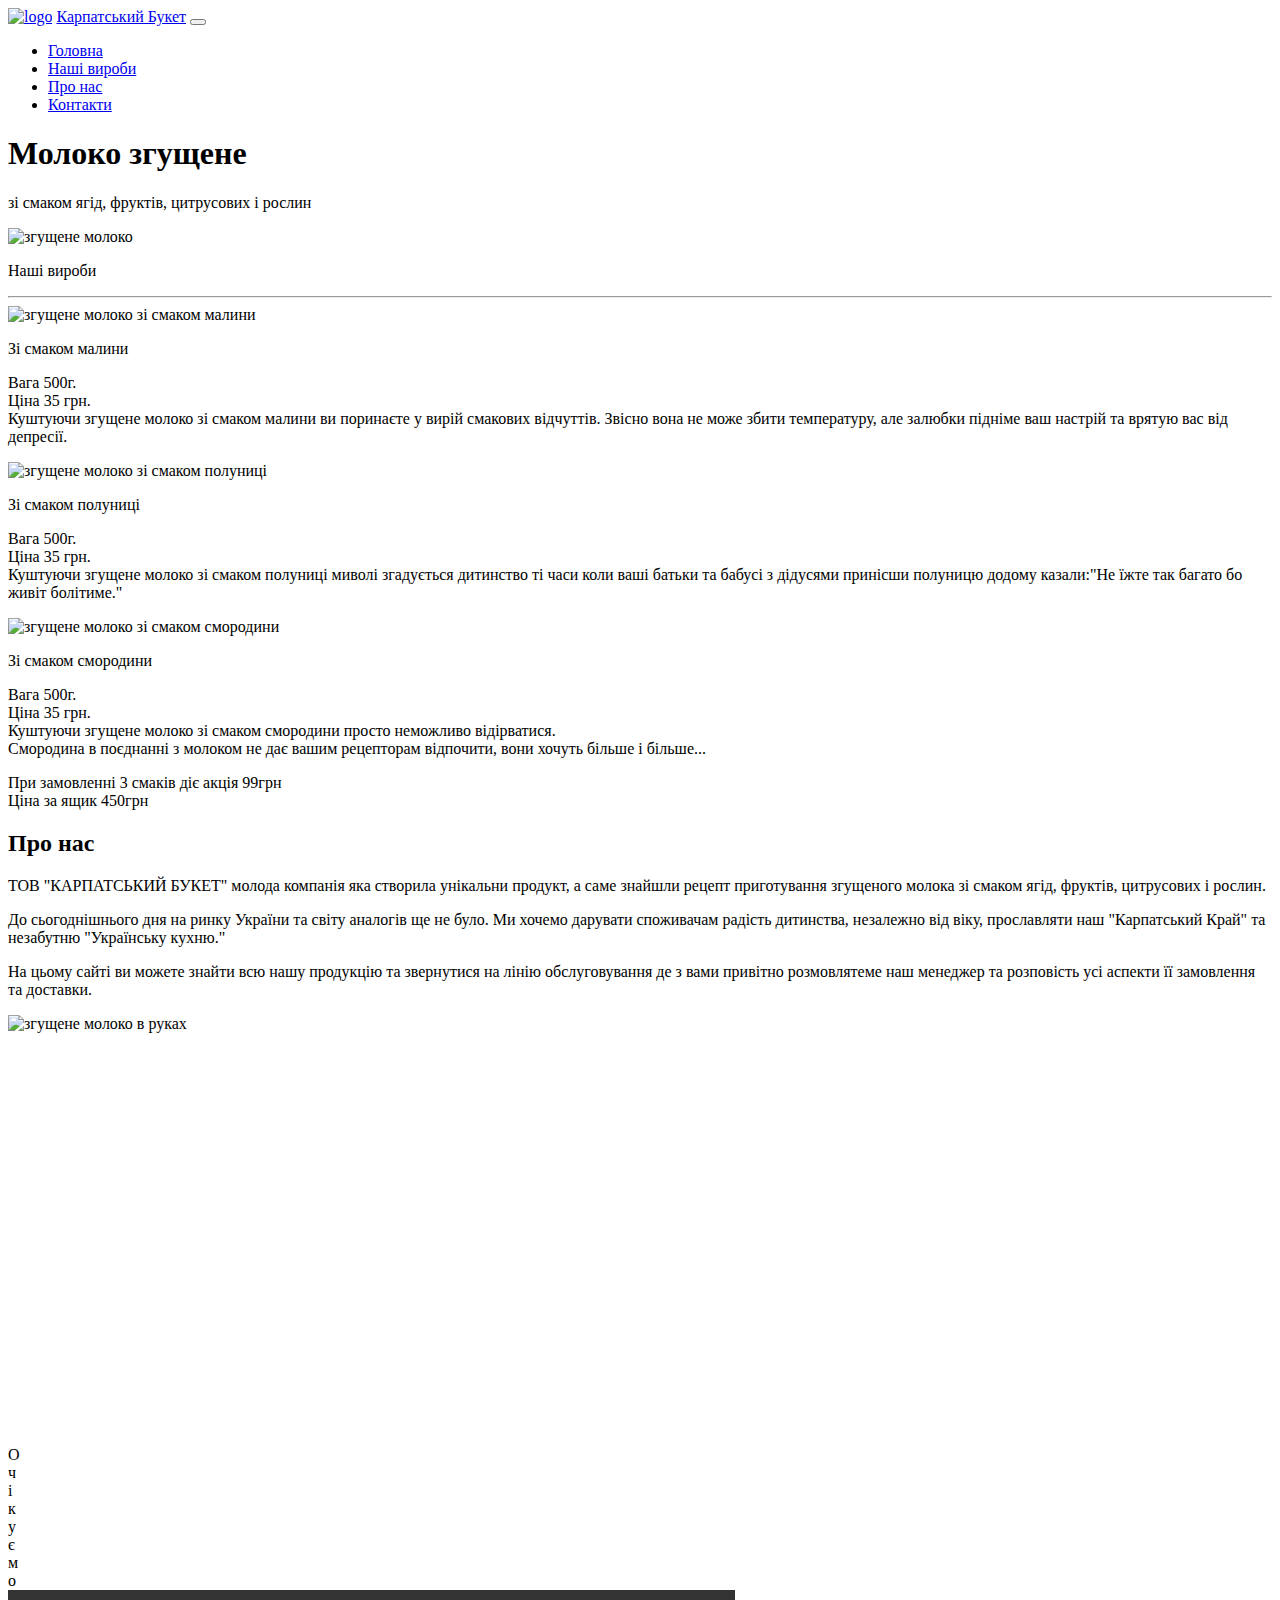
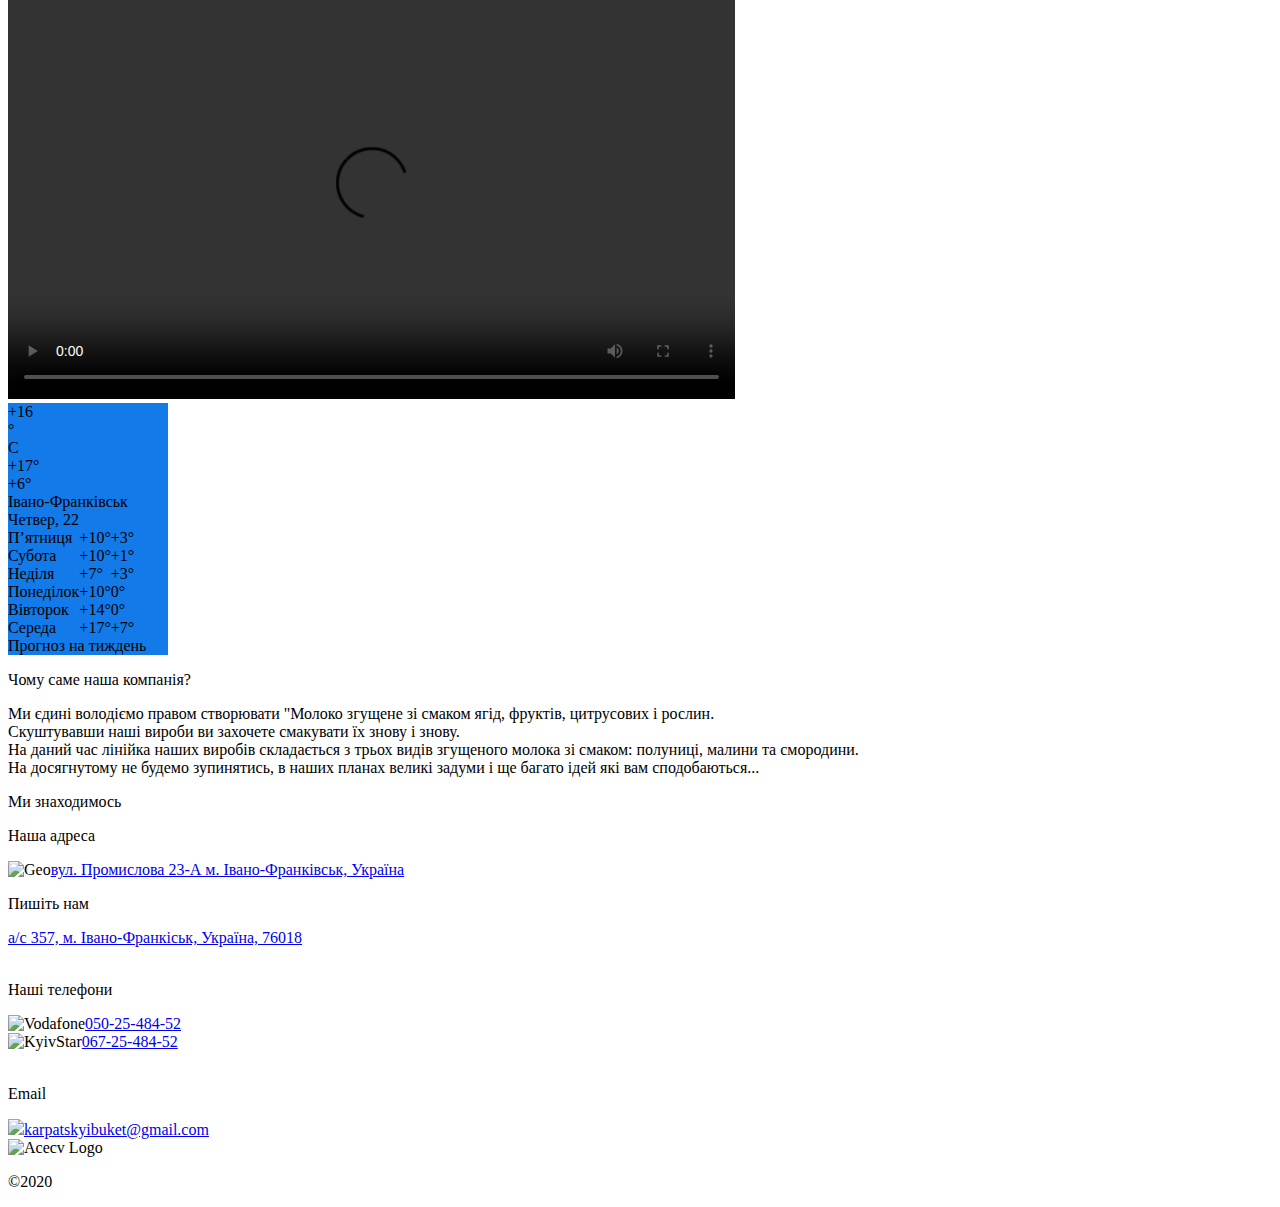
==== index.html @ c67524ca "Update index.html" ====
<!DOCTYPE html>
<html lang="ua">
  <head>
    <!-- Required meta tags -->
    <meta charset="utf-8">
    <meta name="viewport" content="width=device-width, initial-scale=1, shrink-to-fit=no">
    <link rel="icon"  href="img/logo.webp">
    <meta name="description" content="Молоко згущене Карпатський Букет зі смаком ягід, фруктів, цитрусових і рослин яке дарує дорослим і малим радість дитинства">
    <meta name="keywords" content="згущонка, молоко згущене, сгущенка, сгущенное молоко, молоко, молоко зі смаком ягід, згущонка фруктова, згущонка з ягодами, згущене молоко різних смаків, малина, смородина, полуниця, карпатський букет">
     <!-- Bootstrap CSS -->
    <link rel="stylesheet" href="https://stackpath.bootstrapcdn.com/bootstrap/4.5.0/css/bootstrap.min.css" integrity="sha384-9aIt2nRpC12Uk9gS9baDl411NQApFmC26EwAOH8WgZl5MYYxFfc+NcPb1dKGj7Sk" crossorigin="anonymous">
    <!-- CSS -->
    <link rel="stylesheet" type="text/css" href="css/style.css">
    <!-- Place your kit's code here -->
    <script src="https://kit.fontawesome.com/76c5dba27d.js" crossorigin="anonymous"></script>
    <!-- Fonts -->
    <link href="https://fonts.googleapis.com/css2?family=Hind:wght@300;400;500;600;700&display=swap" rel="stylesheet">
    <link href="https://fonts.googleapis.com/css2?family=Caveat&display=swap" rel="stylesheet">
   
    

    <title>Karpatskyi Buket</title>
  </head>
	<body data-spy='scroll' data-target='.navbar' data-offset='50'>
		<!-- Шапка сайту -->
		<nav class="navbar fixed-top navbar-expand-md navbar-light bg-light">
			<div class="container-fluid">
				<a href="#" class="navbar-brand navbar-brand-title"><img src="img/logo.webp" alt="logo"></a>
        <a href="#" class="navbar-brand">Карпатський Букет</a>
				<button class="navbar-toggler" type="button" data-toggle="collapse" data-target="#navbarResponsive">
					<span class="navbar-toggler-icon"></span>
				</button>
				<div class="collapse navbar-collapse" id="navbarResponsive">
					<ul class="navbar-nav ml-auto">
						<li class="nav-item ">
							<a href="#Golovna-scroll" class="nav-link active" id="Golovna">Головна</a>
						</li>
						<li class="nav-item">
							<a href="#Products-scroll" class="nav-link" id="Products">Наші вироби</a>
						</li>
						<li class="nav-item">
              <a href="#Pro-Nas-scroll" class="nav-link" id="Pro-Nas">Про нас</a>
						</li>
						<li class="nav-item">
							<a href="#Сontact-scroll" class="nav-link" id="Contact">Контакти</a>
						</li>
					</ul>
				</div>
			</div>
		</nav>
		<header>
    <div id="Golovna-scroll" class="Golovna">
      <div class="container">
        <div class="container-fluid">
          <div class="row">
            <div class="col-md-12">
            <h1 class="text-center zagolovok">Молоко згущене</h1>
            <p class="text-center zagolovok">зі смаком ягід, фруктів, цитрусових і рослин</p>
          <div class="Golovna-img">
            <img src="img/slider/zhuschene-moloko.webp" class="img-fluid" alt="згущене молоко">
          </div>
          </div>
          </div>
        </div>
      </div>
    </div>
    </header>
   		
      <!-- Products -->
      <div id="Products-scroll" class="Products" data-spy="scroll" >
      <div class="container-fluid padding">
        <div class="row alert text-center">
          <div class="col-sm-12">
            <p class="h1 dispaly-4 products-title">Наші вироби</p>
          </div>
          <hr>
        </div>
      </div>
      <div class="container  cards-padding">
        <div class="row padding">
          <div class="col-md-4">
            <div class="card">
              <img src="img/970x647/zhuschonka-maluna.webp" class="card-img-top" alt="згущене молоко зі смаком малини">
              <div class="card-body">
                <p class="h4 card-title">Зі смаком малини</p>
                <p class="card-text">Вага 500г.<br><span class="price">Ціна 35 грн.</span><br>Куштуючи згущене молоко зі смаком малини ви поринаєте у вирій смакових відчуттів. Звісно вона не може збити температуру, але залюбки підніме ваш настрій та врятую вас від депресії.</p>
              </div>
            </div>
          </div>
          <div class="col-md-4">
            <div class="card">
              <img src="img/970x647/zhuchonka-polynutsa.webp" class="card-img-top" alt="згущене молоко зі смаком полуниці">
              <div class="card-body">
                <p class="h4 card-title">Зі смаком полуниці</p>
                <p class="card-text">Вага 500г.<br><span class="price">Ціна 35 грн.</span><br>Куштуючи згущене молоко зі смаком полуниці миволі згадується дитинство ті часи коли ваші батьки та бабусі з дідусями принісши полуницю додому казали:"Не їжте так багато бо живіт болітиме."</p>
              </div>
            </div>
          </div>
          <div class="col-md-4">
            <div class="card">
              <img src="img/970x647/zhuschonka-smoroduna.webp" class="card-img-top" alt="згущене молоко зі смаком смородини">
              <div class="card-body">
                <p class="h4 card-title">Зі смаком смородини</p>
                <p class="card-text">Вага 500г.<br><span class="price">Ціна 35 грн.</span><br>Куштуючи згущене молоко зі смаком смородини просто неможливо відірватися.<br>Смородина в поєднанні з молоком не дає вашим рецепторам відпочити, вони хочуть більше і більше...</p>
              </div>
            </div>
          </div>
          </div>
          <p class="text-center akcia">При замовленні 3 смаків діє акція 99грн<br>Ціна за ящик 450грн</p>
        </div>
      </div>
      <!-- Основний блок -->
      <div id="Pro-Nas-scroll" class="Pro-Nas" data-spy="scroll">
      <div class="container content-lg">
      <div class="container-fluid">
        <div class="row">
          <div class="col-sm-7 col-md-12 col-lg-7 Pro-nas-text">
            <h2 class="dispaly-4 Pro-nas-title">Про нас</h2>
            <p class="lead">
              ТОВ "КАРПАТСЬКИЙ БУКЕТ" молода компанія яка створила унікальни продукт, а саме знайшли рецепт приготування згущеного молока зі смаком ягід, фруктів, цитрусових і рослин.
            </p>  
            <p class="lead">

              До сьогоднішнього дня на ринку України та світу аналогів ще не було. Ми хочемо дарувати споживачам радість дитинства, незалежно від віку, прославляти наш "Карпатський Край" та незабутню "Українську кухню."
            </p>
            <p class="lead">
              На цьому сайті ви можете знайти всю нашу продукцію та звернутися на лінію обслуговування де з вами привітно розмовлятеме наш менеджер та розповість усі аспекти її замовлення та доставки.
            </p>
            </div>
          <div class=" col-sm-4 col-md-12 col-lg-5 sm-margin-b-60">
            <img src="https://www.google.com/url?sa=i&url=http%3A%2F%2Fadmzarinsk.ru%2Fgovinfo%2Ftsentr-gigienyi-i-epidemiologii%2Fmedia%2F2020%2F1%2F22%2Fkakim-dolzhno-byit-naturalnoe-moloko%2F&psig=AOvVaw0-L9W-k7vyHHrxJ_hPT4HE&ust=1619235277263000&source=images&cd=vfe&ved=0CAIQjRxqFwoTCIirh4C4k_ACFQAAAAAdAAAAABAD"  class="img-pro img-fluid" alt="згущене молоко в руках">
          </div>

            </div>
          </div>
        </div>
      </div>
      <!--Video-->
      <div class="video">
      <div class="container-fluid h-100">
    <div class="row align-items-center h-100">
        <div class="col-sm-12">
            <div class="row justify-content-center">
                <div class="col-8 text-center"> 
                	<iframe width="727" height="409" src="https://www.youtube.com/embed/2lYgfx1KSc4" title="YouTube video player" frameborder="0" allow="accelerometer; autoplay; clipboard-write; encrypted-media; gyroscope; picture-in-picture" allowfullscreen></iframe>
                </div>
            </div>
        </div>
    </div>
</div>
	   <div class="animtext">
      <div class="container-fluid h-100">
    <div class="row align-items-center h-100">
        <div class="col-sm-12">
            <div class="row justify-content-center">
                <div class="col-6 text-center"> 
                	<div id="spinningTextG"><div id="spinningTextG_1" class="spinningTextG">О</div><div id="spinningTextG_2" class="spinningTextG">ч</div><div id="spinningTextG_3" class="spinningTextG">і</div><div id="spinningTextG_4" class="spinningTextG">к</div><div id="spinningTextG_5" class="spinningTextG">у</div><div id="spinningTextG_6" class="spinningTextG">є</div><div id="spinningTextG_7" class="spinningTextG">м</div><div id="spinningTextG_8" class="spinningTextG">о</div><div id="spinningTextG_9" class="spinningTextG"> </div></div>
                </div>
            </div>
        </div>
    </div>
</div>
		<div class="video">
      <div class="container-fluid h-100">
    <div class="row align-items-center h-100">
        <div class="col-sm-12">
            <div class="row justify-content-center">
                <div class="col-8 text-center"> 
                	<video controls width="727" height="409">
		<source src="img/kruasans.mp4" type="video/mp4">
	</video>
                </div>
            </div>
        </div>
    </div>
</div>
		 <div class="container-fluid h-100">
    <div class="row align-items-center h-100">
        <div class="col-sm-12">
            <div class="row justify-content-center">
                <div class="col-6 text-center"> 
                	<!-- weather widget start --><div id="m-booked-bl-simple-week-vertical-27282"> <div class="booked-wzs-160-275 weather-customize" style="background-color:#137AE9; width:160px;" id="width1 " > <div class="booked-wzs-160-275_in"> <div class="booked-wzs-160-275-data"> <div class="booked-wzs-160-275-left-img wrz-18"></div> <div class="booked-wzs-160-275-right"> <div class="booked-wzs-day-deck"> <div class="booked-wzs-day-val"> <div class="booked-wzs-day-number"><span class="plus">+</span>16</div> <div class="booked-wzs-day-dergee"> <div class="booked-wzs-day-dergee-val">&deg;</div> <div class="booked-wzs-day-dergee-name">C</div> </div> </div> <div class="booked-wzs-day"> <div class="booked-wzs-day-d"><span class="plus">+</span>17&deg;</div> <div class="booked-wzs-day-n"><span class="plus">+</span>6&deg;</div> </div> </div> <div class="booked-wzs-160-275-info"> <div class="booked-wzs-160-275-city smolest">Івано-Франківськ</div> <div class="booked-wzs-160-275-date">Четвер, 22</div> </div> </div> </div> <table cellpadding="0" cellspacing="0" class="booked-wzs-table-160"> <tr> <td class="week-day"> <span class="week-day-txt">П’ятниця</span></td> <td class="week-day-ico"><div class="wrz-sml wrzs-18"></div></td> <td class="week-day-val"><span class="plus">+</span>10&deg;</td> <td class="week-day-val"><span class="plus">+</span>3&deg;</td> </tr> <tr> <td class="week-day"> <span class="week-day-txt">Субота</span></td> <td class="week-day-ico"><div class="wrz-sml wrzs-03"></div></td> <td class="week-day-val"><span class="plus">+</span>10&deg;</td> <td class="week-day-val"><span class="plus">+</span>1&deg;</td> </tr> <tr> <td class="week-day"> <span class="week-day-txt">Неділя</span></td> <td class="week-day-ico"><div class="wrz-sml wrzs-18"></div></td> <td class="week-day-val"><span class="plus">+</span>7&deg;</td> <td class="week-day-val"><span class="plus">+</span>3&deg;</td> </tr> <tr> <td class="week-day"> <span class="week-day-txt">Понеділок</span></td> <td class="week-day-ico"><div class="wrz-sml wrzs-03"></div></td> <td class="week-day-val"><span class="plus">+</span>10&deg;</td> <td class="week-day-val">0&deg;</td> </tr> <tr> <td class="week-day"> <span class="week-day-txt">Вівторок</span></td> <td class="week-day-ico"><div class="wrz-sml wrzs-06"></div></td> <td class="week-day-val"><span class="plus">+</span>14&deg;</td> <td class="week-day-val">0&deg;</td> </tr> <tr> <td class="week-day"> <span class="week-day-txt">Середа</span></td> <td class="week-day-ico"><div class="wrz-sml wrzs-03"></div></td> <td class="week-day-val"><span class="plus">+</span>17&deg;</td> <td class="week-day-val"><span class="plus">+</span>7&deg;</td> </tr> </table> <div class="booked-wzs-center"> <span class="booked-wzs-bottom-l">Прогноз на тиждень</span> </div> </a> </div> </div> </div><script type="text/javascript"> var css_file=document.createElement("link"); var widgetUrl = location.href; css_file.setAttribute("rel","stylesheet"); css_file.setAttribute("type","text/css"); css_file.setAttribute("href",'https://s.bookcdn.com/css/w/booked-wzs-widget-160x275.css?v=0.0.1'); document.getElementsByTagName("head")[0].appendChild(css_file); function setWidgetData_27282(data) { if(typeof(data) != 'undefined' && data.results.length > 0) { for(var i = 0; i < data.results.length; ++i) { var objMainBlock = document.getElementById('m-booked-bl-simple-week-vertical-27282'); if(objMainBlock !== null) { var copyBlock = document.getElementById('m-bookew-weather-copy-'+data.results[i].widget_type); objMainBlock.innerHTML = data.results[i].html_code; if(copyBlock !== null) objMainBlock.appendChild(copyBlock); } } } else { alert('data=undefined||data.results is empty'); } } var widgetSrc = "https://widgets.booked.net/weather/info?action=get_weather_info;ver=7;cityID=127168;type=4;scode=124;ltid=3458;domid=966;anc_id=68497;countday=undefined;cmetric=1;wlangID=29;color=137AE9;wwidth=160;header_color=ffffff;text_color=333333;link_color=08488D;border_form=1;footer_color=ffffff;footer_text_color=333333;transparent=0;v=0.0.1";widgetSrc += ';ref=' + widgetUrl;widgetSrc += ';rand_id=27282';widgetSrc += ';wstrackId=10835814';var weatherBookedScript = document.createElement("script"); weatherBookedScript.setAttribute("type", "text/javascript"); weatherBookedScript.src = widgetSrc; document.body.appendChild(weatherBookedScript) </script><!-- weather widget end -->
                </div>
            </div>
        </div>
    </div>
</div>
	
       	   </div>
            <!-- Promo Banner -->
        <div class="para" >
        <div class="container-fluid">
        <div class="row">
            <div class="container-sm-14 content-lg-14  figure">
              <div class="container">
                <p class="promo-banner-title">Чому саме наша компанія?</p>
                <p class="promo-banner-text">Ми єдині володіємо правом створювати "Молоко згущене зі смаком ягід, фруктів, цитрусових і рослин.<br>
                Скуштувавши наші вироби ви захочете смакувати їх знову і знову.<br> На даний час лінійка наших виробів складається з трьох видів згущеного молока зі смаком: полуниці, малини та смородини.<br> На досягнутому не будемо зупинятись, в наших планах великі задуми і ще багато ідей які вам сподобаються...
                </p>
              </div> 
            </div>    
        </div>
        </div>
        </div>
        <!-- End Promo Banner -->
         <div id="Сontact-scroll" class="contact" data-spy="scroll">
            <div class="bg-color-sky-light">
                <div class="container content-lg">
                    <div class="row">
                        <div class="col-sm-12">
                           <p class=" h2 contact-title">Ми знаходимось</p>
                        </div>
                    </div>
                    <!--// end row -->

                    <div class="row contact-text">
                        <div class="col-md-6 col-xs-6">
                            <p class="h4 contact-title">Наша адреса</p>
                            <img src="img/icon/geom.webp" width="25px" alt="Geo"><a href="#" class="lead">вул. Промислова 23-А м. Івано-Франківськ, Україна </a>
                        </div>
                        <div class="col-md-6 col-xs-6">
                           <p class="h4 contact-title">Пишіть нам</p>
                           <a href="#" class="lead">а/с 357, м. Івано-Франкіськ, Україна, 76018</a>
                        </div>
                        <div class="col-md-6 col-xs-6" class="number">
                            <p class="h4 contact-title"><br>Наші телефони</p>
                            <img src="img/icon/voda.webp" width="25px" alt="Vodafone"><a href="#" class="lead">050-25-484-52</a><br>
                            <img src="img/icon/kyiv.webp" width="25px" alt="KyivStar"><a href="#" class="lead">067-25-484-52</a>
                        </div>
                        <div class="col-md-6 col-xs-6">
                            <p class="h4 contact-title"><br>Email</p>
                            <img src="img/icon/mail.webp" width="25px" ><a href="mailto:#" class="lead">karpatskyibuket@gmail.com</a>
                        </div>

                    </div>
                    <!--// end row -->
                </div>
            </div>
        </div>
        <!-- End Contact -->
         <!--========== FOOTER ==========-->
        <footer class="footer">
            <div class="content container">
                <div class="row">
                    <div class="col-xs-12">
                        <img class="footer-logo" src="img/logo.webp" alt="Acecv Logo">
                        <p>©2020</p>
                    </div>
                </div>
                <!--// end row -->
            </div>
        </footer>
        <!--========== END FOOTER ==========-->

    <!-- Optional JavaScript -->
    <!-- jQuery first, then Popper.js, then Bootstrap JS -->
    <script src="https://code.jquery.com/jquery-3.5.1.slim.min.js" integrity="sha384-DfXdz2htPH0lsSSs5nCTpuj/zy4C+OGpamoFVy38MVBnE+IbbVYUew+OrCXaRkfj" crossorigin="anonymous"></script>
    <script src="https://cdn.jsdelivr.net/npm/popper.js@1.16.0/dist/umd/popper.min.js" integrity="sha384-Q6E9RHvbIyZFJoft+2mJbHaEWldlvI9IOYy5n3zV9zzTtmI3UksdQRVvoxMfooAo" crossorigin="anonymous"></script>
    <script src="https://stackpath.bootstrapcdn.com/bootstrap/4.5.0/js/bootstrap.min.js" integrity="sha384-OgVRvuATP1z7JjHLkuOU7Xw704+h835Lr+6QL9UvYjZE3Ipu6Tp75j7Bh/kR0JKI" crossorigin="anonymous"></script>
    <script src="https://ajax.googleapis.com/ajax/libs/jquery/1.11.0/jquery.min.js"></script>
  	</body>
</html>
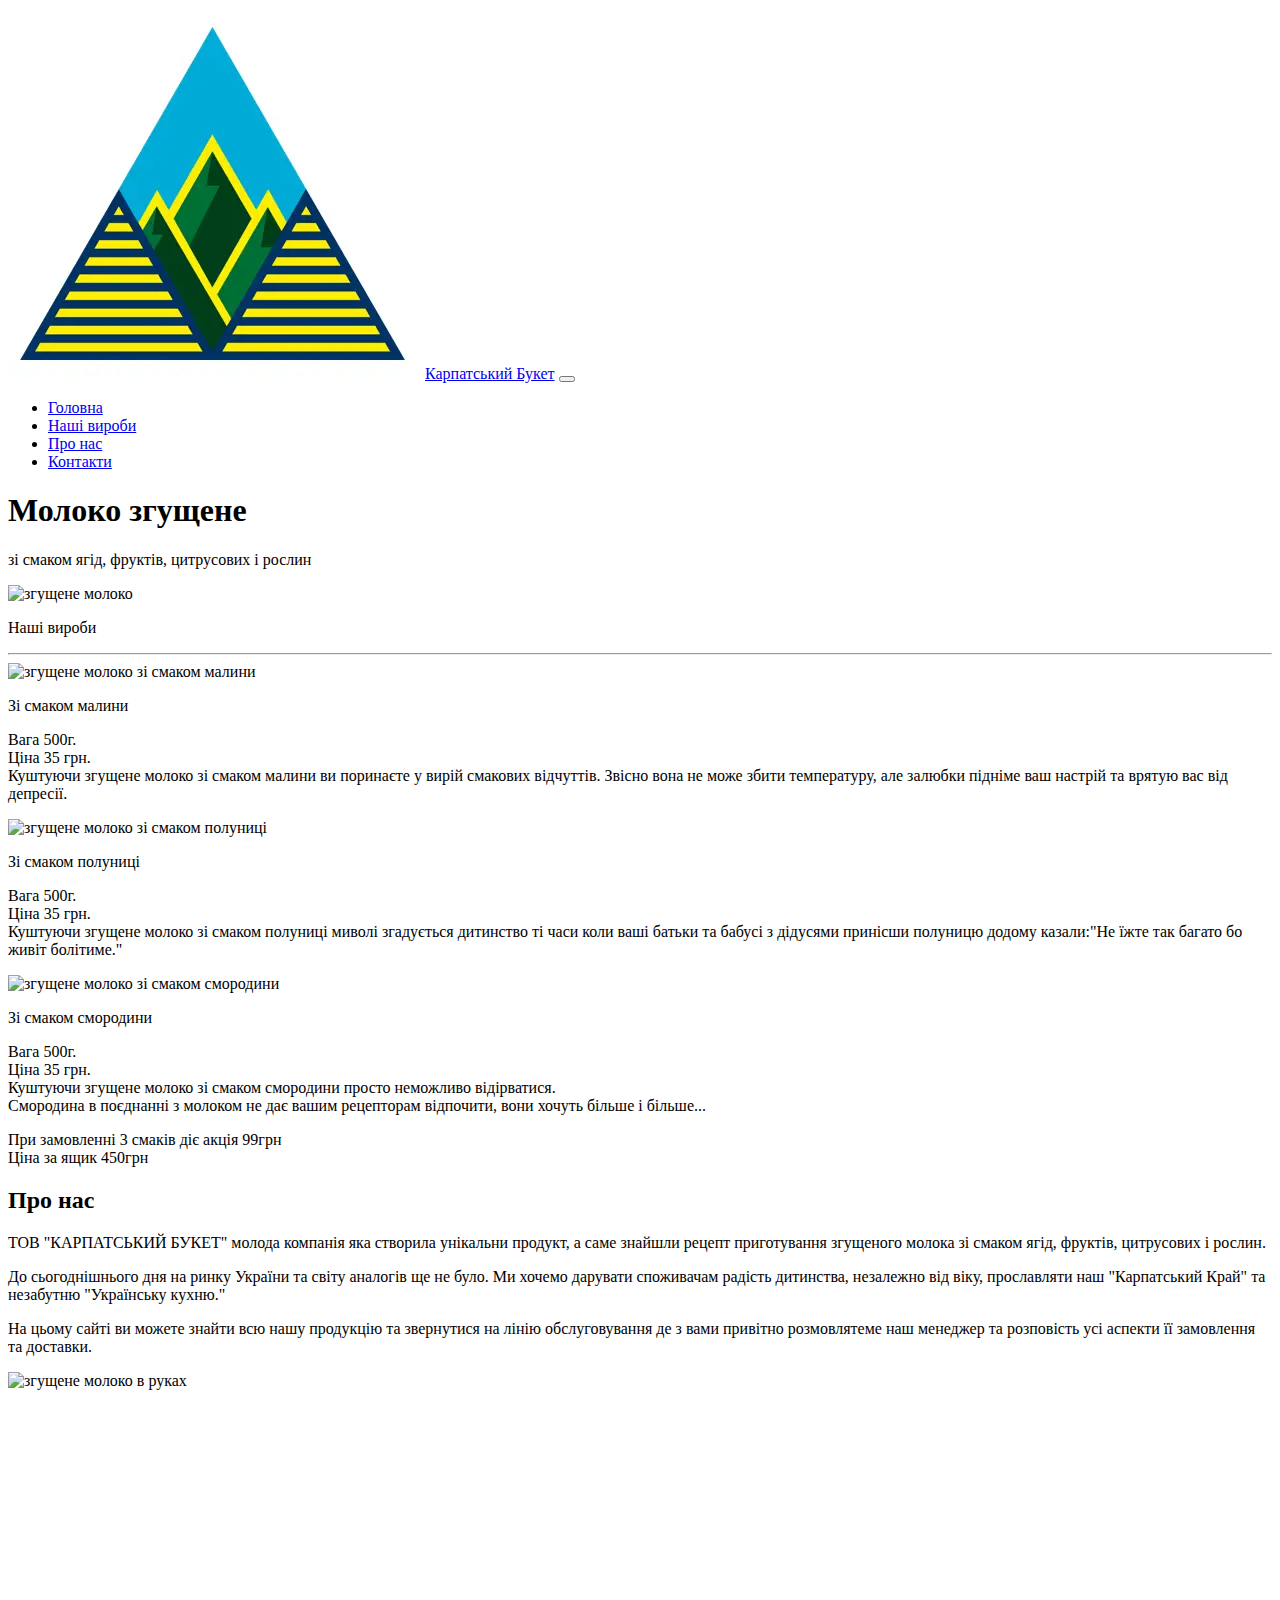
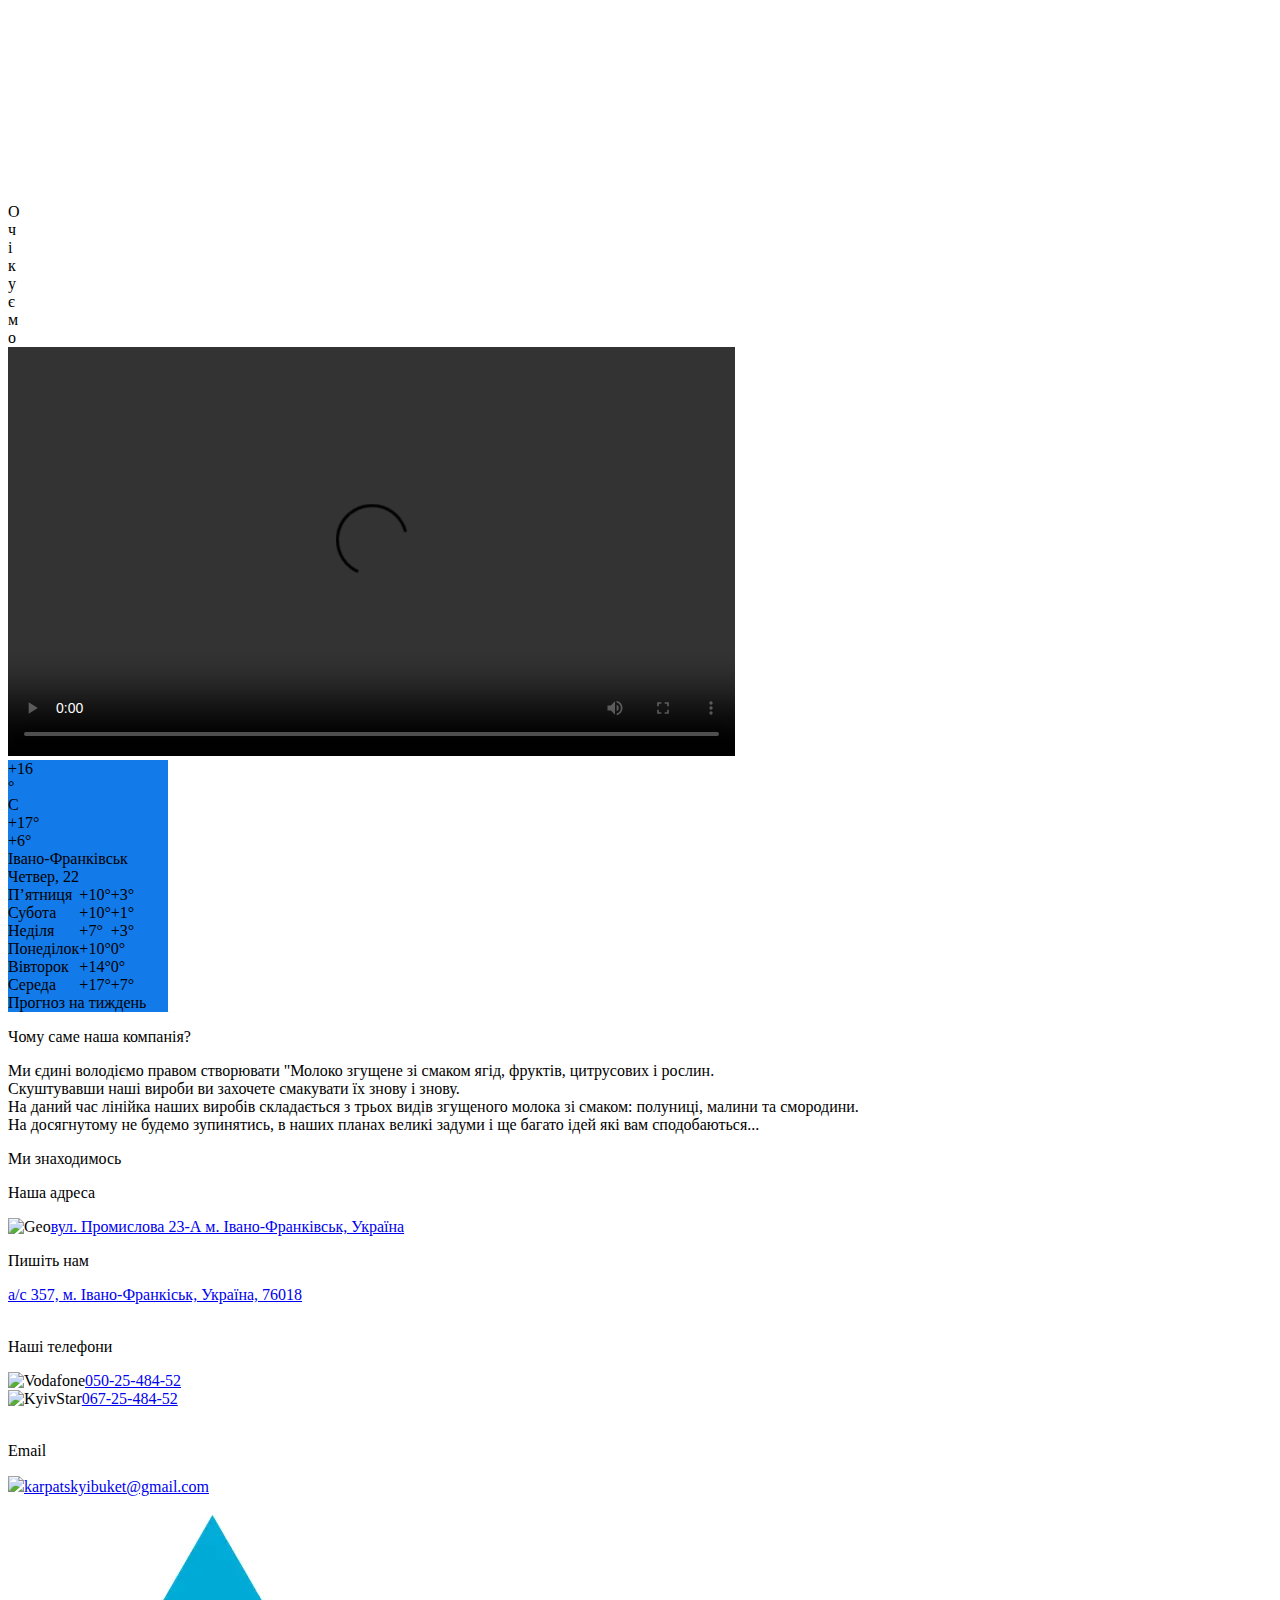
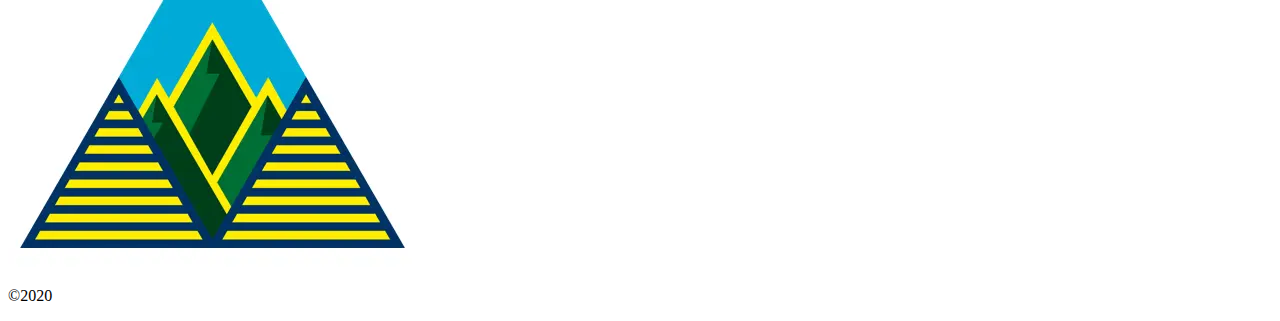
==== commit 6d8430d9: "Update index.html" ====
--- a/index.html
+++ b/index.html
@@ -57,7 +57,7 @@
             <h1 class="text-center zagolovok">Молоко згущене</h1>
             <p class="text-center zagolovok">зі смаком ягід, фруктів, цитрусових і рослин</p>
           <div class="Golovna-img">
-            <img src="img/slider/zhuschene-moloko.webp" class="img-fluid" alt="згущене молоко">
+            <img src="img/1920x1080/zhuschene-moloko.webp" class="img-fluid" alt="згущене молоко">
           </div>
           </div>
           </div>
@@ -128,7 +128,7 @@
             </p>
             </div>
           <div class=" col-sm-4 col-md-12 col-lg-5 sm-margin-b-60">
-            <img src="https://www.google.com/url?sa=i&url=http%3A%2F%2Fadmzarinsk.ru%2Fgovinfo%2Ftsentr-gigienyi-i-epidemiologii%2Fmedia%2F2020%2F1%2F22%2Fkakim-dolzhno-byit-naturalnoe-moloko%2F&psig=AOvVaw0-L9W-k7vyHHrxJ_hPT4HE&ust=1619235277263000&source=images&cd=vfe&ved=0CAIQjRxqFwoTCIirh4C4k_ACFQAAAAAdAAAAABAD"  class="img-pro img-fluid" alt="згущене молоко в руках">
+            <img src="img/500x700/123.jpg"  class="img-pro img-fluid" alt="згущене молоко в руках">
           </div>
 
             </div>
@@ -167,7 +167,7 @@
             <div class="row justify-content-center">
                 <div class="col-8 text-center"> 
                 	<video controls width="727" height="409">
-		<source src="img/kruasans.mp4" type="video/mp4">
+		<source src="img/back.webm" type="video/mp4">
 	</video>
                 </div>
             </div>
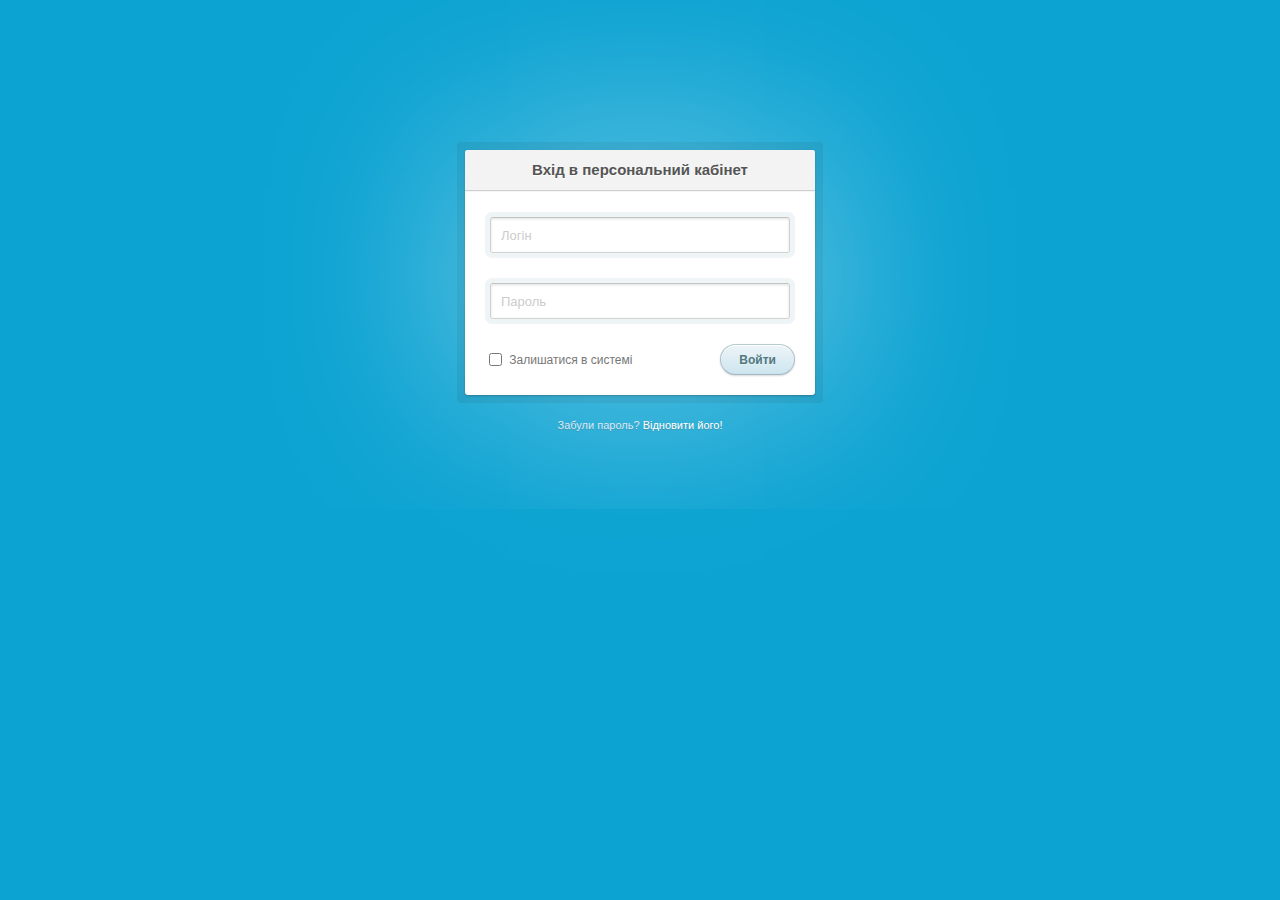
==== commit 595cba1b: "Add files via upload" ====
--- a/index.html
+++ b/index.html
@@ -1,262 +1,39 @@
-<!DOCTYPE html>
-<html lang="ua">
-  <head>
-    <!-- Required meta tags -->
-    <meta charset="utf-8">
-    <meta name="viewport" content="width=device-width, initial-scale=1, shrink-to-fit=no">
-    <link rel="icon"  href="img/logo.webp">
-    <meta name="description" content="Молоко згущене Карпатський Букет зі смаком ягід, фруктів, цитрусових і рослин яке дарує дорослим і малим радість дитинства">
-    <meta name="keywords" content="згущонка, молоко згущене, сгущенка, сгущенное молоко, молоко, молоко зі смаком ягід, згущонка фруктова, згущонка з ягодами, згущене молоко різних смаків, малина, смородина, полуниця, карпатський букет">
-     <!-- Bootstrap CSS -->
-    <link rel="stylesheet" href="https://stackpath.bootstrapcdn.com/bootstrap/4.5.0/css/bootstrap.min.css" integrity="sha384-9aIt2nRpC12Uk9gS9baDl411NQApFmC26EwAOH8WgZl5MYYxFfc+NcPb1dKGj7Sk" crossorigin="anonymous">
-    <!-- CSS -->
-    <link rel="stylesheet" type="text/css" href="css/style.css">
-    <!-- Place your kit's code here -->
-    <script src="https://kit.fontawesome.com/76c5dba27d.js" crossorigin="anonymous"></script>
-    <!-- Fonts -->
-    <link href="https://fonts.googleapis.com/css2?family=Hind:wght@300;400;500;600;700&display=swap" rel="stylesheet">
-    <link href="https://fonts.googleapis.com/css2?family=Caveat&display=swap" rel="stylesheet">
-   
-    
-
-    <title>Karpatskyi Buket</title>
-  </head>
-	<body data-spy='scroll' data-target='.navbar' data-offset='50'>
-		<!-- Шапка сайту -->
-		<nav class="navbar fixed-top navbar-expand-md navbar-light bg-light">
-			<div class="container-fluid">
-				<a href="#" class="navbar-brand navbar-brand-title"><img src="img/logo.webp" alt="logo"></a>
-        <a href="#" class="navbar-brand">Карпатський Букет</a>
-				<button class="navbar-toggler" type="button" data-toggle="collapse" data-target="#navbarResponsive">
-					<span class="navbar-toggler-icon"></span>
-				</button>
-				<div class="collapse navbar-collapse" id="navbarResponsive">
-					<ul class="navbar-nav ml-auto">
-						<li class="nav-item ">
-							<a href="#Golovna-scroll" class="nav-link active" id="Golovna">Головна</a>
-						</li>
-						<li class="nav-item">
-							<a href="#Products-scroll" class="nav-link" id="Products">Наші вироби</a>
-						</li>
-						<li class="nav-item">
-              <a href="#Pro-Nas-scroll" class="nav-link" id="Pro-Nas">Про нас</a>
-						</li>
-						<li class="nav-item">
-							<a href="#Сontact-scroll" class="nav-link" id="Contact">Контакти</a>
-						</li>
-					</ul>
-				</div>
-			</div>
-		</nav>
-		<header>
-    <div id="Golovna-scroll" class="Golovna">
-      <div class="container">
-        <div class="container-fluid">
-          <div class="row">
-            <div class="col-md-12">
-            <h1 class="text-center zagolovok">Молоко згущене</h1>
-            <p class="text-center zagolovok">зі смаком ягід, фруктів, цитрусових і рослин</p>
-          <div class="Golovna-img">
-            <img src="img/1920x1080/zhuschene-moloko.webp" class="img-fluid" alt="згущене молоко">
-          </div>
-          </div>
-          </div>
-        </div>
-      </div>
-    </div>
-    </header>
-   		
-      <!-- Products -->
-      <div id="Products-scroll" class="Products" data-spy="scroll" >
-      <div class="container-fluid padding">
-        <div class="row alert text-center">
-          <div class="col-sm-12">
-            <p class="h1 dispaly-4 products-title">Наші вироби</p>
-          </div>
-          <hr>
-        </div>
-      </div>
-      <div class="container  cards-padding">
-        <div class="row padding">
-          <div class="col-md-4">
-            <div class="card">
-              <img src="img/970x647/zhuschonka-maluna.webp" class="card-img-top" alt="згущене молоко зі смаком малини">
-              <div class="card-body">
-                <p class="h4 card-title">Зі смаком малини</p>
-                <p class="card-text">Вага 500г.<br><span class="price">Ціна 35 грн.</span><br>Куштуючи згущене молоко зі смаком малини ви поринаєте у вирій смакових відчуттів. Звісно вона не може збити температуру, але залюбки підніме ваш настрій та врятую вас від депресії.</p>
-              </div>
-            </div>
-          </div>
-          <div class="col-md-4">
-            <div class="card">
-              <img src="img/970x647/zhuchonka-polynutsa.webp" class="card-img-top" alt="згущене молоко зі смаком полуниці">
-              <div class="card-body">
-                <p class="h4 card-title">Зі смаком полуниці</p>
-                <p class="card-text">Вага 500г.<br><span class="price">Ціна 35 грн.</span><br>Куштуючи згущене молоко зі смаком полуниці миволі згадується дитинство ті часи коли ваші батьки та бабусі з дідусями принісши полуницю додому казали:"Не їжте так багато бо живіт болітиме."</p>
-              </div>
-            </div>
-          </div>
-          <div class="col-md-4">
-            <div class="card">
-              <img src="img/970x647/zhuschonka-smoroduna.webp" class="card-img-top" alt="згущене молоко зі смаком смородини">
-              <div class="card-body">
-                <p class="h4 card-title">Зі смаком смородини</p>
-                <p class="card-text">Вага 500г.<br><span class="price">Ціна 35 грн.</span><br>Куштуючи згущене молоко зі смаком смородини просто неможливо відірватися.<br>Смородина в поєднанні з молоком не дає вашим рецепторам відпочити, вони хочуть більше і більше...</p>
-              </div>
-            </div>
-          </div>
-          </div>
-          <p class="text-center akcia">При замовленні 3 смаків діє акція 99грн<br>Ціна за ящик 450грн</p>
-        </div>
-      </div>
-      <!-- Основний блок -->
-      <div id="Pro-Nas-scroll" class="Pro-Nas" data-spy="scroll">
-      <div class="container content-lg">
-      <div class="container-fluid">
-        <div class="row">
-          <div class="col-sm-7 col-md-12 col-lg-7 Pro-nas-text">
-            <h2 class="dispaly-4 Pro-nas-title">Про нас</h2>
-            <p class="lead">
-              ТОВ "КАРПАТСЬКИЙ БУКЕТ" молода компанія яка створила унікальни продукт, а саме знайшли рецепт приготування згущеного молока зі смаком ягід, фруктів, цитрусових і рослин.
-            </p>  
-            <p class="lead">
-
-              До сьогоднішнього дня на ринку України та світу аналогів ще не було. Ми хочемо дарувати споживачам радість дитинства, незалежно від віку, прославляти наш "Карпатський Край" та незабутню "Українську кухню."
-            </p>
-            <p class="lead">
-              На цьому сайті ви можете знайти всю нашу продукцію та звернутися на лінію обслуговування де з вами привітно розмовлятеме наш менеджер та розповість усі аспекти її замовлення та доставки.
-            </p>
-            </div>
-          <div class=" col-sm-4 col-md-12 col-lg-5 sm-margin-b-60">
-            <img src="img/500x700/123.jpg"  class="img-pro img-fluid" alt="згущене молоко в руках">
-          </div>
-
-            </div>
-          </div>
-        </div>
-      </div>
-      <!--Video-->
-      <div class="video">
-      <div class="container-fluid h-100">
-    <div class="row align-items-center h-100">
-        <div class="col-sm-12">
-            <div class="row justify-content-center">
-                <div class="col-8 text-center"> 
-                	<iframe width="727" height="409" src="https://www.youtube.com/embed/2lYgfx1KSc4" title="YouTube video player" frameborder="0" allow="accelerometer; autoplay; clipboard-write; encrypted-media; gyroscope; picture-in-picture" allowfullscreen></iframe>
-                </div>
-            </div>
-        </div>
-    </div>
-</div>
-	   <div class="animtext">
-      <div class="container-fluid h-100">
-    <div class="row align-items-center h-100">
-        <div class="col-sm-12">
-            <div class="row justify-content-center">
-                <div class="col-6 text-center"> 
-                	<div id="spinningTextG"><div id="spinningTextG_1" class="spinningTextG">О</div><div id="spinningTextG_2" class="spinningTextG">ч</div><div id="spinningTextG_3" class="spinningTextG">і</div><div id="spinningTextG_4" class="spinningTextG">к</div><div id="spinningTextG_5" class="spinningTextG">у</div><div id="spinningTextG_6" class="spinningTextG">є</div><div id="spinningTextG_7" class="spinningTextG">м</div><div id="spinningTextG_8" class="spinningTextG">о</div><div id="spinningTextG_9" class="spinningTextG"> </div></div>
-                </div>
-            </div>
-        </div>
-    </div>
-</div>
-		<div class="video">
-      <div class="container-fluid h-100">
-    <div class="row align-items-center h-100">
-        <div class="col-sm-12">
-            <div class="row justify-content-center">
-                <div class="col-8 text-center"> 
-                	<video controls width="727" height="409">
-		<source src="img/back.webm" type="video/mp4">
-	</video>
-                </div>
-            </div>
-        </div>
-    </div>
-</div>
-		 <div class="container-fluid h-100">
-    <div class="row align-items-center h-100">
-        <div class="col-sm-12">
-            <div class="row justify-content-center">
-                <div class="col-6 text-center"> 
-                	<!-- weather widget start --><div id="m-booked-bl-simple-week-vertical-27282"> <div class="booked-wzs-160-275 weather-customize" style="background-color:#137AE9; width:160px;" id="width1 " > <div class="booked-wzs-160-275_in"> <div class="booked-wzs-160-275-data"> <div class="booked-wzs-160-275-left-img wrz-18"></div> <div class="booked-wzs-160-275-right"> <div class="booked-wzs-day-deck"> <div class="booked-wzs-day-val"> <div class="booked-wzs-day-number"><span class="plus">+</span>16</div> <div class="booked-wzs-day-dergee"> <div class="booked-wzs-day-dergee-val">&deg;</div> <div class="booked-wzs-day-dergee-name">C</div> </div> </div> <div class="booked-wzs-day"> <div class="booked-wzs-day-d"><span class="plus">+</span>17&deg;</div> <div class="booked-wzs-day-n"><span class="plus">+</span>6&deg;</div> </div> </div> <div class="booked-wzs-160-275-info"> <div class="booked-wzs-160-275-city smolest">Івано-Франківськ</div> <div class="booked-wzs-160-275-date">Четвер, 22</div> </div> </div> </div> <table cellpadding="0" cellspacing="0" class="booked-wzs-table-160"> <tr> <td class="week-day"> <span class="week-day-txt">П’ятниця</span></td> <td class="week-day-ico"><div class="wrz-sml wrzs-18"></div></td> <td class="week-day-val"><span class="plus">+</span>10&deg;</td> <td class="week-day-val"><span class="plus">+</span>3&deg;</td> </tr> <tr> <td class="week-day"> <span class="week-day-txt">Субота</span></td> <td class="week-day-ico"><div class="wrz-sml wrzs-03"></div></td> <td class="week-day-val"><span class="plus">+</span>10&deg;</td> <td class="week-day-val"><span class="plus">+</span>1&deg;</td> </tr> <tr> <td class="week-day"> <span class="week-day-txt">Неділя</span></td> <td class="week-day-ico"><div class="wrz-sml wrzs-18"></div></td> <td class="week-day-val"><span class="plus">+</span>7&deg;</td> <td class="week-day-val"><span class="plus">+</span>3&deg;</td> </tr> <tr> <td class="week-day"> <span class="week-day-txt">Понеділок</span></td> <td class="week-day-ico"><div class="wrz-sml wrzs-03"></div></td> <td class="week-day-val"><span class="plus">+</span>10&deg;</td> <td class="week-day-val">0&deg;</td> </tr> <tr> <td class="week-day"> <span class="week-day-txt">Вівторок</span></td> <td class="week-day-ico"><div class="wrz-sml wrzs-06"></div></td> <td class="week-day-val"><span class="plus">+</span>14&deg;</td> <td class="week-day-val">0&deg;</td> </tr> <tr> <td class="week-day"> <span class="week-day-txt">Середа</span></td> <td class="week-day-ico"><div class="wrz-sml wrzs-03"></div></td> <td class="week-day-val"><span class="plus">+</span>17&deg;</td> <td class="week-day-val"><span class="plus">+</span>7&deg;</td> </tr> </table> <div class="booked-wzs-center"> <span class="booked-wzs-bottom-l">Прогноз на тиждень</span> </div> </a> </div> </div> </div><script type="text/javascript"> var css_file=document.createElement("link"); var widgetUrl = location.href; css_file.setAttribute("rel","stylesheet"); css_file.setAttribute("type","text/css"); css_file.setAttribute("href",'https://s.bookcdn.com/css/w/booked-wzs-widget-160x275.css?v=0.0.1'); document.getElementsByTagName("head")[0].appendChild(css_file); function setWidgetData_27282(data) { if(typeof(data) != 'undefined' && data.results.length > 0) { for(var i = 0; i < data.results.length; ++i) { var objMainBlock = document.getElementById('m-booked-bl-simple-week-vertical-27282'); if(objMainBlock !== null) { var copyBlock = document.getElementById('m-bookew-weather-copy-'+data.results[i].widget_type); objMainBlock.innerHTML = data.results[i].html_code; if(copyBlock !== null) objMainBlock.appendChild(copyBlock); } } } else { alert('data=undefined||data.results is empty'); } } var widgetSrc = "https://widgets.booked.net/weather/info?action=get_weather_info;ver=7;cityID=127168;type=4;scode=124;ltid=3458;domid=966;anc_id=68497;countday=undefined;cmetric=1;wlangID=29;color=137AE9;wwidth=160;header_color=ffffff;text_color=333333;link_color=08488D;border_form=1;footer_color=ffffff;footer_text_color=333333;transparent=0;v=0.0.1";widgetSrc += ';ref=' + widgetUrl;widgetSrc += ';rand_id=27282';widgetSrc += ';wstrackId=10835814';var weatherBookedScript = document.createElement("script"); weatherBookedScript.setAttribute("type", "text/javascript"); weatherBookedScript.src = widgetSrc; document.body.appendChild(weatherBookedScript) </script><!-- weather widget end -->
-                </div>
-            </div>
-        </div>
-    </div>
-</div>
-	
-       	   </div>
-            <!-- Promo Banner -->
-        <div class="para" >
-        <div class="container-fluid">
-        <div class="row">
-            <div class="container-sm-14 content-lg-14  figure">
-              <div class="container">
-                <p class="promo-banner-title">Чому саме наша компанія?</p>
-                <p class="promo-banner-text">Ми єдині володіємо правом створювати "Молоко згущене зі смаком ягід, фруктів, цитрусових і рослин.<br>
-                Скуштувавши наші вироби ви захочете смакувати їх знову і знову.<br> На даний час лінійка наших виробів складається з трьох видів згущеного молока зі смаком: полуниці, малини та смородини.<br> На досягнутому не будемо зупинятись, в наших планах великі задуми і ще багато ідей які вам сподобаються...
-                </p>
-              </div> 
-            </div>    
-        </div>
-        </div>
-        </div>
-        <!-- End Promo Banner -->
-         <div id="Сontact-scroll" class="contact" data-spy="scroll">
-            <div class="bg-color-sky-light">
-                <div class="container content-lg">
-                    <div class="row">
-                        <div class="col-sm-12">
-                           <p class=" h2 contact-title">Ми знаходимось</p>
-                        </div>
-                    </div>
-                    <!--// end row -->
-
-                    <div class="row contact-text">
-                        <div class="col-md-6 col-xs-6">
-                            <p class="h4 contact-title">Наша адреса</p>
-                            <img src="img/icon/geom.webp" width="25px" alt="Geo"><a href="#" class="lead">вул. Промислова 23-А м. Івано-Франківськ, Україна </a>
-                        </div>
-                        <div class="col-md-6 col-xs-6">
-                           <p class="h4 contact-title">Пишіть нам</p>
-                           <a href="#" class="lead">а/с 357, м. Івано-Франкіськ, Україна, 76018</a>
-                        </div>
-                        <div class="col-md-6 col-xs-6" class="number">
-                            <p class="h4 contact-title"><br>Наші телефони</p>
-                            <img src="img/icon/voda.webp" width="25px" alt="Vodafone"><a href="#" class="lead">050-25-484-52</a><br>
-                            <img src="img/icon/kyiv.webp" width="25px" alt="KyivStar"><a href="#" class="lead">067-25-484-52</a>
-                        </div>
-                        <div class="col-md-6 col-xs-6">
-                            <p class="h4 contact-title"><br>Email</p>
-                            <img src="img/icon/mail.webp" width="25px" ><a href="mailto:#" class="lead">karpatskyibuket@gmail.com</a>
-                        </div>
-
-                    </div>
-                    <!--// end row -->
-                </div>
-            </div>
-        </div>
-        <!-- End Contact -->
-         <!--========== FOOTER ==========-->
-        <footer class="footer">
-            <div class="content container">
-                <div class="row">
-                    <div class="col-xs-12">
-                        <img class="footer-logo" src="img/logo.webp" alt="Acecv Logo">
-                        <p>©2020</p>
-                    </div>
-                </div>
-                <!--// end row -->
-            </div>
-        </footer>
-        <!--========== END FOOTER ==========-->
-
-    <!-- Optional JavaScript -->
-    <!-- jQuery first, then Popper.js, then Bootstrap JS -->
-    <script src="https://code.jquery.com/jquery-3.5.1.slim.min.js" integrity="sha384-DfXdz2htPH0lsSSs5nCTpuj/zy4C+OGpamoFVy38MVBnE+IbbVYUew+OrCXaRkfj" crossorigin="anonymous"></script>
-    <script src="https://cdn.jsdelivr.net/npm/popper.js@1.16.0/dist/umd/popper.min.js" integrity="sha384-Q6E9RHvbIyZFJoft+2mJbHaEWldlvI9IOYy5n3zV9zzTtmI3UksdQRVvoxMfooAo" crossorigin="anonymous"></script>
-    <script src="https://stackpath.bootstrapcdn.com/bootstrap/4.5.0/js/bootstrap.min.js" integrity="sha384-OgVRvuATP1z7JjHLkuOU7Xw704+h835Lr+6QL9UvYjZE3Ipu6Tp75j7Bh/kR0JKI" crossorigin="anonymous"></script>
-    <script src="https://ajax.googleapis.com/ajax/libs/jquery/1.11.0/jquery.min.js"></script>
-  	</body>
-</html>
+<!DOCTYPE html>
+<!--[if lt IE 7]> <html class="lt-ie9 lt-ie8 lt-ie7" lang="en"> <![endif]-->
+<!--[if IE 7]> <html class="lt-ie9 lt-ie8" lang="en"> <![endif]-->
+<!--[if IE 8]> <html class="lt-ie9" lang="en"> <![endif]-->
+<!--[if gt IE 8]><!--> <html lang="en"> <!--<![endif]-->
+<head>
+	<meta charset="utf-8">
+	<meta http-equiv="X-UA-Compatible" content="IE=edge,chrome=1">
+	<title>Практична 5</title>
+	<link rel="stylesheet" href="style.css">
+	<link rel="icon" href="https://pngicon.ru/file/uploads/gory.png" type="image/x-icon">
+	<link rel="shortcut icon" href="" type="image/x-icon">
+	<!--[if lt IE 9]><script src="//html5shim.googlecode.com/svn/trunk/html5.js"></script><![endif]-->
+</head>
+<body>
+
+
+  <section class="container">
+    <div class="login">
+      <h1>Вхід в персональний кабінет</h1>
+      <form method="post" action="site/index.html">
+        <p><input type="text" name="login" pattern="(school25)" value="" placeholder="Логін"></p>
+        <p><input type="password" name="password" pattern="(2021)" value="" placeholder="Пароль"></p>
+        <p class="remember_me">
+          <label>
+            <input type="checkbox" name="remember_me" id="remember_me">
+            Залишатися в системі
+          </label>
+        </p>
+        <p class="submit"><input type="submit" name="commit" value="Войти"></p>
+      </form>
+    </div>
+
+    <div class="login-help">
+      <a href="index.html">Забули пароль?</a> Відновити його!
+    </div>
+  </section>
+</body>
+</html>
--- a/style.css
+++ b/style.css
@@ -0,0 +1,250 @@
+html, body, div, span, applet, object, iframe,
+h1, h2, h3, h4, h5, h6, p, blockquote, pre,
+a, abbr, acronym, address, big, cite, code,
+del, dfn, em, img, ins, kbd, q, s, samp,
+small, strike, strong, sub, sup, tt, var,
+b, u, i, center,
+dl, dt, dd, ol, ul, li,
+fieldset, form, label, legend,
+table, caption, tbody, tfoot, thead, tr, th, td,
+article, aside, canvas, details, embed,
+figure, figcaption, footer, header, hgroup,
+menu, nav, output, ruby, section, summary,
+time, mark, audio, video {
+  margin: 0;
+  padding: 0;
+  border: 0;
+  font-size: 100%;
+  font: inherit;
+  vertical-align: baseline;
+}
+
+article, aside, details, figcaption, figure,
+footer, header, hgroup, menu, nav, section {
+  display: block;
+}
+
+body {
+  line-height: 1;
+}
+
+ol, ul {
+  list-style: none;
+}
+
+blockquote, q {
+  quotes: none;
+}
+
+blockquote:before, blockquote:after,
+q:before, q:after {
+  content: '';
+  content: none;
+}
+
+table {
+  border-collapse: collapse;
+  border-spacing: 0;
+}
+
+body {
+  font: 13px/20px 'Lucida Grande', Tahoma, Verdana, sans-serif;
+  color: #404040;
+  background: #0ca3d2;
+}
+
+.container {
+  margin: 80px auto;
+  width: 640px;
+}
+
+.login {
+  position: relative;
+  margin: 150px auto 0 auto;
+  padding: 20px 20px 20px;
+  width: 310px;
+  background: white;
+  border-radius: 3px;
+  -webkit-box-shadow: 0 0 200px rgba(255, 255, 255, 0.5), 0 1px 2px rgba(0, 0, 0, 0.3);
+  box-shadow: 0 0 200px rgba(255, 255, 255, 0.5), 0 1px 2px rgba(0, 0, 0, 0.3);
+}
+.login:before {
+  content: '';
+  position: absolute;
+  top: -8px;
+  right: -8px;
+  bottom: -8px;
+  left: -8px;
+  z-index: -1;
+  background: rgba(0, 0, 0, 0.08);
+  border-radius: 4px;
+}
+.login h1 {
+  margin: -20px -20px 21px;
+  line-height: 40px;
+  font-size: 15px;
+  font-weight: bold;
+  color: #555;
+  text-align: center;
+  text-shadow: 0 1px white;
+  background: #f3f3f3;
+  border-bottom: 1px solid #cfcfcf;
+  border-radius: 3px 3px 0 0;
+  background-image: -webkit-linear-gradient(top, whiteffd, #eef2f5);
+  background-image: -moz-linear-gradient(top, whiteffd, #eef2f5);
+  background-image: -o-linear-gradient(top, whiteffd, #eef2f5);
+  background-image: linear-gradient(to bottom, whiteffd, #eef2f5);
+  -webkit-box-shadow: 0 1px whitesmoke;
+  box-shadow: 0 1px whitesmoke;
+}
+.login p {
+  margin: 20px 0 0;
+}
+.login p:first-child {
+  margin-top: 0;
+}
+.login input[type=text], .login input[type=password] {
+  width: 278px;
+}
+.login p.remember_me {
+  float: left;
+  line-height: 31px;
+}
+.login p.remember_me label {
+  font-size: 12px;
+  color: #777;
+  cursor: pointer;
+}
+.login p.remember_me input {
+  position: relative;
+  bottom: 1px;
+  margin-right: 4px;
+  vertical-align: middle;
+}
+.login p.submit {
+  text-align: right;
+}
+
+.login-help {
+  margin: 20px 0;
+  font-size: 11px;
+  color: white;
+  text-align: center;
+  text-shadow: 0 1px #2a85a1;
+}
+.login-help a {
+  color: #cce7fa;
+  text-decoration: none;
+}
+.login-help a:hover {
+  text-decoration: underline;
+}
+
+:-moz-placeholder {
+  color: #c9c9c9 !important;
+  font-size: 13px;
+}
+
+::-webkit-input-placeholder {
+  color: #ccc;
+  font-size: 13px;
+}
+
+input {
+  font-family: 'Lucida Grande', Tahoma, Verdana, sans-serif;
+  font-size: 14px;
+}
+
+input[type=text], input[type=password] {
+  margin: 5px;
+  padding: 0 10px;
+  width: 200px;
+  height: 34px;
+  color: #404040;
+  background: white;
+  border: 1px solid;
+  border-color: #c4c4c4 #d1d1d1 #d4d4d4;
+  border-radius: 2px;
+  outline: 5px solid #eff4f7;
+  -moz-outline-radius: 3px;
+  -webkit-box-shadow: inset 0 1px 3px rgba(0, 0, 0, 0.12);
+  box-shadow: inset 0 1px 3px rgba(0, 0, 0, 0.12);
+}
+input[type=text]:focus, input[type=password]:focus {
+  border-color: #7dc9e2;
+  outline-color: #dceefc;
+  outline-offset: 0;
+}
+
+input[type=submit] {
+  padding: 0 18px;
+  height: 29px;
+  font-size: 12px;
+  font-weight: bold;
+  color: #527881;
+  text-shadow: 0 1px #e3f1f1;
+  background: #cde5ef;
+  border: 1px solid;
+  border-color: #b4ccce #b3c0c8 #9eb9c2;
+  border-radius: 16px;
+  outline: 0;
+  -webkit-box-sizing: content-box;
+  -moz-box-sizing: content-box;
+  box-sizing: content-box;
+  background-image: -webkit-linear-gradient(top, #edf5f8, #cde5ef);
+  background-image: -moz-linear-gradient(top, #edf5f8, #cde5ef);
+  background-image: -o-linear-gradient(top, #edf5f8, #cde5ef);
+  background-image: linear-gradient(to bottom, #edf5f8, #cde5ef);
+  -webkit-box-shadow: inset 0 1px white, 0 1px 2px rgba(0, 0, 0, 0.15);
+  box-shadow: inset 0 1px white, 0 1px 2px rgba(0, 0, 0, 0.15);
+}
+input[type=submit]:active {
+  background: #cde5ef;
+  border-color: #9eb9c2 #b3c0c8 #b4ccce;
+  -webkit-box-shadow: inset 0 0 3px rgba(0, 0, 0, 0.2);
+  box-shadow: inset 0 0 3px rgba(0, 0, 0, 0.2);
+}
+
+.lt-ie9 input[type=text], .lt-ie9 input[type=password] {
+  line-height: 34px;
+}
+
+/* ����� ���� vladmaxi, ����� ������� */
+.vladmaxi-top{
+	line-height: 24px;
+	font-size: 11px;
+	background: #eee;
+	text-transform: uppercase;
+	z-index: 9999;
+	position: fixed;
+	top:0;
+	left:0;
+	width:100%;
+	font-family: calibri;
+	font-size: 13px;
+	box-shadow: 1px 0px 2px rgba(0,0,0,0.2);
+	-webkit-animation: slideOut 0.5s ease-in-out 0.3s backwards;
+}
+@-webkit-keyframes slideOut{
+	0%{top:-30px; opacity: 0;}
+	100%{top:0px; opacity: 1;}
+}
+
+.vladmaxi-top a{
+	padding: 0px 10px;
+	letter-spacing: 1px;
+	color: #333;
+	text-shadow: 0px 1px 1px #fff;
+	display: block;
+	float: left;
+}
+.vladmaxi-top a:hover{
+	background: #fff;
+}
+.vladmaxi-top span.right{
+	float: right;
+}
+.vladmaxi-top span.right a{
+	float: left;
+	display: block;
+}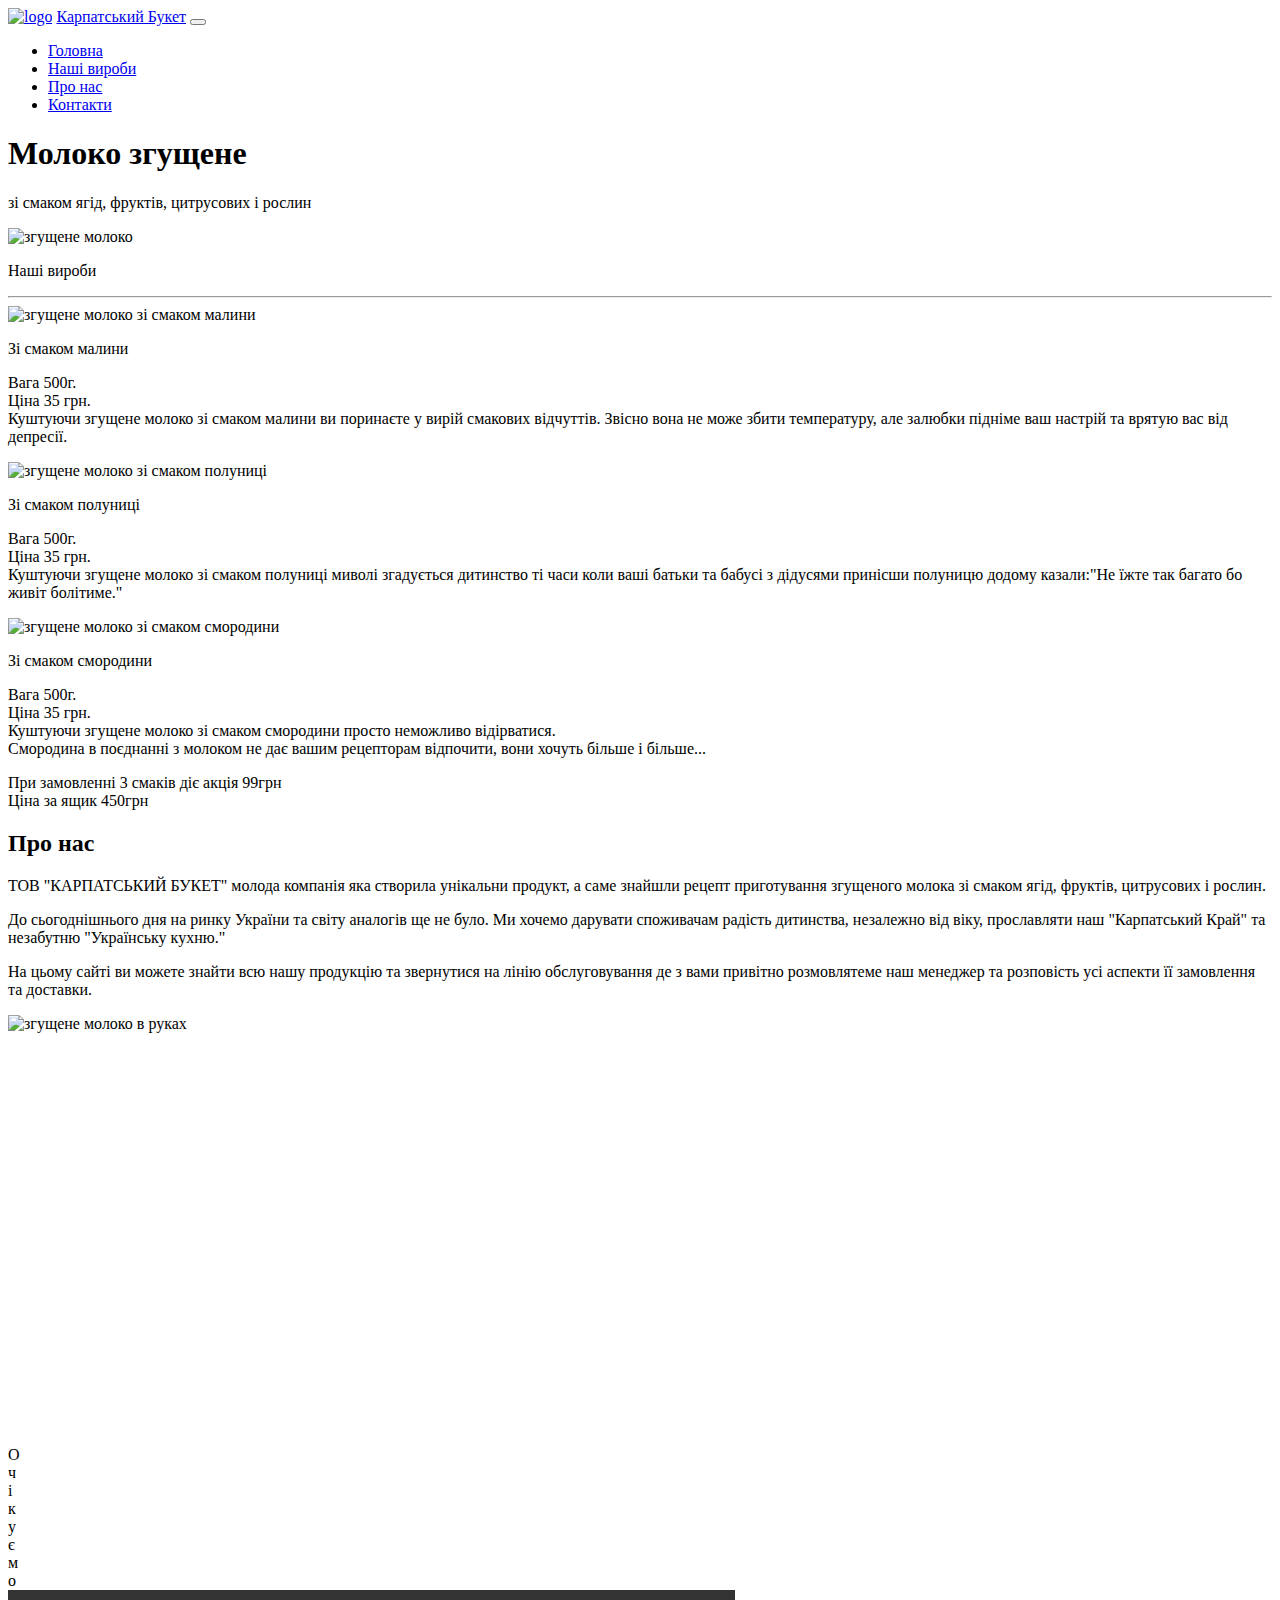
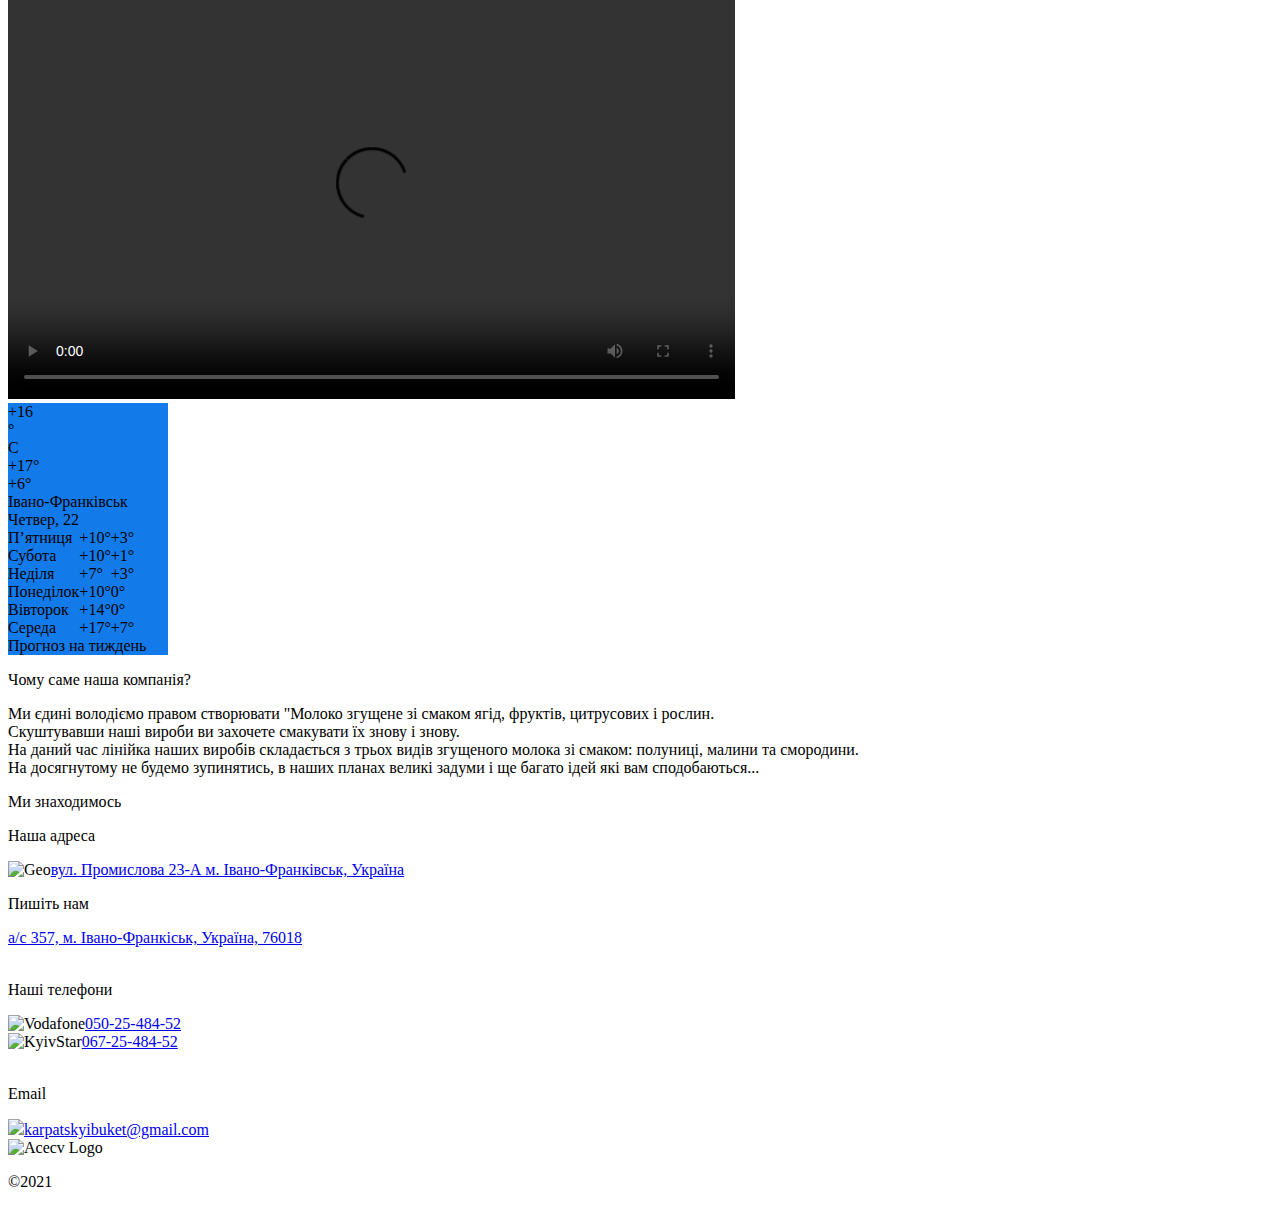
==== commit 9488993a: "Update and rename index1.html to index.html" ====
--- a/index.html
+++ b/index.html
@@ -1,39 +1,262 @@
-<!DOCTYPE html>
-<!--[if lt IE 7]> <html class="lt-ie9 lt-ie8 lt-ie7" lang="en"> <![endif]-->
-<!--[if IE 7]> <html class="lt-ie9 lt-ie8" lang="en"> <![endif]-->
-<!--[if IE 8]> <html class="lt-ie9" lang="en"> <![endif]-->
-<!--[if gt IE 8]><!--> <html lang="en"> <!--<![endif]-->
-<head>
-	<meta charset="utf-8">
-	<meta http-equiv="X-UA-Compatible" content="IE=edge,chrome=1">
-	<title>Практична 5</title>
-	<link rel="stylesheet" href="style.css">
-	<link rel="icon" href="https://pngicon.ru/file/uploads/gory.png" type="image/x-icon">
-	<link rel="shortcut icon" href="" type="image/x-icon">
-	<!--[if lt IE 9]><script src="//html5shim.googlecode.com/svn/trunk/html5.js"></script><![endif]-->
-</head>
-<body>
-
-
-  <section class="container">
-    <div class="login">
-      <h1>Вхід в персональний кабінет</h1>
-      <form method="post" action="site/index.html">
-        <p><input type="text" name="login" pattern="(school25)" value="" placeholder="Логін"></p>
-        <p><input type="password" name="password" pattern="(2021)" value="" placeholder="Пароль"></p>
-        <p class="remember_me">
-          <label>
-            <input type="checkbox" name="remember_me" id="remember_me">
-            Залишатися в системі
-          </label>
-        </p>
-        <p class="submit"><input type="submit" name="commit" value="Войти"></p>
-      </form>
-    </div>
-
-    <div class="login-help">
-      <a href="index.html">Забули пароль?</a> Відновити його!
-    </div>
-  </section>
-</body>
-</html>
+<!DOCTYPE html>
+<html lang="ua">
+  <head>
+    <!-- Required meta tags -->
+    <meta charset="utf-8">
+    <meta name="viewport" content="width=device-width, initial-scale=1, shrink-to-fit=no">
+    <link rel="icon"  href="img/logo.webp">
+    <meta name="description" content="Молоко згущене Карпатський Букет зі смаком ягід, фруктів, цитрусових і рослин яке дарує дорослим і малим радість дитинства">
+    <meta name="keywords" content="згущонка, молоко згущене, сгущенка, сгущенное молоко, молоко, молоко зі смаком ягід, згущонка фруктова, згущонка з ягодами, згущене молоко різних смаків, малина, смородина, полуниця, карпатський букет">
+     <!-- Bootstrap CSS -->
+    <link rel="stylesheet" href="https://stackpath.bootstrapcdn.com/bootstrap/4.5.0/css/bootstrap.min.css" integrity="sha384-9aIt2nRpC12Uk9gS9baDl411NQApFmC26EwAOH8WgZl5MYYxFfc+NcPb1dKGj7Sk" crossorigin="anonymous">
+    <!-- CSS -->
+    <link rel="stylesheet" type="text/css" href="css1/style.css">
+    <!-- Place your kit's code here -->
+    <script src="https://kit.fontawesome.com/76c5dba27d.js" crossorigin="anonymous"></script>
+    <!-- Fonts -->
+    <link href="https://fonts.googleapis.com/css2?family=Hind:wght@300;400;500;600;700&display=swap" rel="stylesheet">
+    <link href="https://fonts.googleapis.com/css2?family=Caveat&display=swap" rel="stylesheet">
+   
+    
+
+    <title>Karpatskyi Buket</title>
+  </head>
+	<body data-spy='scroll' data-target='.navbar' data-offset='50'>
+		<!-- Шапка сайту -->
+		<nav class="navbar fixed-top navbar-expand-md navbar-light bg-light">
+			<div class="container-fluid">
+				<a href="#" class="navbar-brand navbar-brand-title"><img src="img/logo.webp" alt="logo"></a>
+        <a href="#" class="navbar-brand">Карпатський Букет</a>
+				<button class="navbar-toggler" type="button" data-toggle="collapse" data-target="#navbarResponsive">
+					<span class="navbar-toggler-icon"></span>
+				</button>
+				<div class="collapse navbar-collapse" id="navbarResponsive">
+					<ul class="navbar-nav ml-auto">
+						<li class="nav-item ">
+							<a href="#Golovna-scroll" class="nav-link active" id="Golovna">Головна</a>
+						</li>
+						<li class="nav-item">
+							<a href="#Products-scroll" class="nav-link" id="Products">Наші вироби</a>
+						</li>
+						<li class="nav-item">
+              <a href="#Pro-Nas-scroll" class="nav-link" id="Pro-Nas">Про нас</a>
+						</li>
+						<li class="nav-item">
+							<a href="#Сontact-scroll" class="nav-link" id="Contact">Контакти</a>
+						</li>
+					</ul>
+				</div>
+			</div>
+		</nav>
+		<header>
+    <div id="Golovna-scroll" class="Golovna">
+      <div class="container">
+        <div class="container-fluid">
+          <div class="row">
+            <div class="col-md-12">
+            <h1 class="text-center zagolovok">Молоко згущене</h1>
+            <p class="text-center zagolovok">зі смаком ягід, фруктів, цитрусових і рослин</p>
+          <div class="Golovna-img">
+            <img src="img/slider/zhuschene-moloko.webp" class="img-fluid" alt="згущене молоко">
+          </div>
+          </div>
+          </div>
+        </div>
+      </div>
+    </div>
+    </header>
+   		
+      <!-- Products -->
+      <div id="Products-scroll" class="Products" data-spy="scroll" >
+      <div class="container-fluid padding">
+        <div class="row alert text-center">
+          <div class="col-sm-12">
+            <p class="h1 dispaly-4 products-title">Наші вироби</p>
+          </div>
+          <hr>
+        </div>
+      </div>
+      <div class="container  cards-padding">
+        <div class="row padding">
+          <div class="col-md-4">
+            <div class="card">
+              <img src="img/970x647/zhuschonka-maluna.webp" class="card-img-top" alt="згущене молоко зі смаком малини">
+              <div class="card-body">
+                <p class="h4 card-title">Зі смаком малини</p>
+                <p class="card-text">Вага 500г.<br><span class="price">Ціна 35 грн.</span><br>Куштуючи згущене молоко зі смаком малини ви поринаєте у вирій смакових відчуттів. Звісно вона не може збити температуру, але залюбки підніме ваш настрій та врятую вас від депресії.</p>
+              </div>
+            </div>
+          </div>
+          <div class="col-md-4">
+            <div class="card">
+              <img src="img/970x647/zhuchonka-polynutsa.webp" class="card-img-top" alt="згущене молоко зі смаком полуниці">
+              <div class="card-body">
+                <p class="h4 card-title">Зі смаком полуниці</p>
+                <p class="card-text">Вага 500г.<br><span class="price">Ціна 35 грн.</span><br>Куштуючи згущене молоко зі смаком полуниці миволі згадується дитинство ті часи коли ваші батьки та бабусі з дідусями принісши полуницю додому казали:"Не їжте так багато бо живіт болітиме."</p>
+              </div>
+            </div>
+          </div>
+          <div class="col-md-4">
+            <div class="card">
+              <img src="img/970x647/zhuschonka-smoroduna.webp" class="card-img-top" alt="згущене молоко зі смаком смородини">
+              <div class="card-body">
+                <p class="h4 card-title">Зі смаком смородини</p>
+                <p class="card-text">Вага 500г.<br><span class="price">Ціна 35 грн.</span><br>Куштуючи згущене молоко зі смаком смородини просто неможливо відірватися.<br>Смородина в поєднанні з молоком не дає вашим рецепторам відпочити, вони хочуть більше і більше...</p>
+              </div>
+            </div>
+          </div>
+          </div>
+          <p class="text-center akcia">При замовленні 3 смаків діє акція 99грн<br>Ціна за ящик 450грн</p>
+        </div>
+      </div>
+      <!-- Основний блок -->
+      <div id="Pro-Nas-scroll" class="Pro-Nas" data-spy="scroll">
+      <div class="container content-lg">
+      <div class="container-fluid">
+        <div class="row">
+          <div class="col-sm-7 col-md-12 col-lg-7 Pro-nas-text">
+            <h2 class="dispaly-4 Pro-nas-title">Про нас</h2>
+            <p class="lead">
+              ТОВ "КАРПАТСЬКИЙ БУКЕТ" молода компанія яка створила унікальни продукт, а саме знайшли рецепт приготування згущеного молока зі смаком ягід, фруктів, цитрусових і рослин.
+            </p>  
+            <p class="lead">
+
+              До сьогоднішнього дня на ринку України та світу аналогів ще не було. Ми хочемо дарувати споживачам радість дитинства, незалежно від віку, прославляти наш "Карпатський Край" та незабутню "Українську кухню."
+            </p>
+            <p class="lead">
+              На цьому сайті ви можете знайти всю нашу продукцію та звернутися на лінію обслуговування де з вами привітно розмовлятеме наш менеджер та розповість усі аспекти її замовлення та доставки.
+            </p>
+            </div>
+          <div class=" col-sm-4 col-md-12 col-lg-5 sm-margin-b-60">
+            <img src="img/500x700/zhuschonka.webp"  class="img-pro img-fluid" alt="згущене молоко в руках">
+          </div>
+
+            </div>
+          </div>
+        </div>
+      </div>
+      <!--Video-->
+      <div class="video">
+      <div class="container-fluid h-100">
+    <div class="row align-items-center h-100">
+        <div class="col-sm-12">
+            <div class="row justify-content-center">
+                <div class="col-8 text-center"> 
+                	<iframe width="727" height="409" src="https://www.youtube.com/embed/2lYgfx1KSc4" title="YouTube video player" frameborder="0" allow="accelerometer; autoplay; clipboard-write; encrypted-media; gyroscope; picture-in-picture" allowfullscreen></iframe>
+                </div>
+            </div>
+        </div>
+    </div>
+</div>
+	   <div class="animtext">
+      <div class="container-fluid h-100">
+    <div class="row align-items-center h-100">
+        <div class="col-sm-12">
+            <div class="row justify-content-center">
+                <div class="col-6 text-center"> 
+                	<div id="spinningTextG"><div id="spinningTextG_1" class="spinningTextG">О</div><div id="spinningTextG_2" class="spinningTextG">ч</div><div id="spinningTextG_3" class="spinningTextG">і</div><div id="spinningTextG_4" class="spinningTextG">к</div><div id="spinningTextG_5" class="spinningTextG">у</div><div id="spinningTextG_6" class="spinningTextG">є</div><div id="spinningTextG_7" class="spinningTextG">м</div><div id="spinningTextG_8" class="spinningTextG">о</div><div id="spinningTextG_9" class="spinningTextG"> </div></div>
+                </div>
+            </div>
+        </div>
+    </div>
+</div>
+		<div class="video">
+      <div class="container-fluid h-100">
+    <div class="row align-items-center h-100">
+        <div class="col-sm-12">
+            <div class="row justify-content-center">
+                <div class="col-8 text-center"> 
+                	<video controls width="727" height="409">
+		<source src="img/kruasans.mp4" type="video/mp4">
+	</video>
+                </div>
+            </div>
+        </div>
+    </div>
+</div>
+		 <div class="container-fluid h-100">
+    <div class="row align-items-center h-100">
+        <div class="col-sm-12">
+            <div class="row justify-content-center">
+                <div class="col-6 text-center"> 
+                	<!-- weather widget start --><div id="m-booked-bl-simple-week-vertical-27282"> <div class="booked-wzs-160-275 weather-customize" style="background-color:#137AE9; width:160px;" id="width1 " > <div class="booked-wzs-160-275_in"> <div class="booked-wzs-160-275-data"> <div class="booked-wzs-160-275-left-img wrz-18"></div> <div class="booked-wzs-160-275-right"> <div class="booked-wzs-day-deck"> <div class="booked-wzs-day-val"> <div class="booked-wzs-day-number"><span class="plus">+</span>16</div> <div class="booked-wzs-day-dergee"> <div class="booked-wzs-day-dergee-val">&deg;</div> <div class="booked-wzs-day-dergee-name">C</div> </div> </div> <div class="booked-wzs-day"> <div class="booked-wzs-day-d"><span class="plus">+</span>17&deg;</div> <div class="booked-wzs-day-n"><span class="plus">+</span>6&deg;</div> </div> </div> <div class="booked-wzs-160-275-info"> <div class="booked-wzs-160-275-city smolest">Івано-Франківськ</div> <div class="booked-wzs-160-275-date">Четвер, 22</div> </div> </div> </div> <table cellpadding="0" cellspacing="0" class="booked-wzs-table-160"> <tr> <td class="week-day"> <span class="week-day-txt">П’ятниця</span></td> <td class="week-day-ico"><div class="wrz-sml wrzs-18"></div></td> <td class="week-day-val"><span class="plus">+</span>10&deg;</td> <td class="week-day-val"><span class="plus">+</span>3&deg;</td> </tr> <tr> <td class="week-day"> <span class="week-day-txt">Субота</span></td> <td class="week-day-ico"><div class="wrz-sml wrzs-03"></div></td> <td class="week-day-val"><span class="plus">+</span>10&deg;</td> <td class="week-day-val"><span class="plus">+</span>1&deg;</td> </tr> <tr> <td class="week-day"> <span class="week-day-txt">Неділя</span></td> <td class="week-day-ico"><div class="wrz-sml wrzs-18"></div></td> <td class="week-day-val"><span class="plus">+</span>7&deg;</td> <td class="week-day-val"><span class="plus">+</span>3&deg;</td> </tr> <tr> <td class="week-day"> <span class="week-day-txt">Понеділок</span></td> <td class="week-day-ico"><div class="wrz-sml wrzs-03"></div></td> <td class="week-day-val"><span class="plus">+</span>10&deg;</td> <td class="week-day-val">0&deg;</td> </tr> <tr> <td class="week-day"> <span class="week-day-txt">Вівторок</span></td> <td class="week-day-ico"><div class="wrz-sml wrzs-06"></div></td> <td class="week-day-val"><span class="plus">+</span>14&deg;</td> <td class="week-day-val">0&deg;</td> </tr> <tr> <td class="week-day"> <span class="week-day-txt">Середа</span></td> <td class="week-day-ico"><div class="wrz-sml wrzs-03"></div></td> <td class="week-day-val"><span class="plus">+</span>17&deg;</td> <td class="week-day-val"><span class="plus">+</span>7&deg;</td> </tr> </table> <div class="booked-wzs-center"> <span class="booked-wzs-bottom-l">Прогноз на тиждень</span> </div> </a> </div> </div> </div><script type="text/javascript"> var css_file=document.createElement("link"); var widgetUrl = location.href; css_file.setAttribute("rel","stylesheet"); css_file.setAttribute("type","text/css"); css_file.setAttribute("href",'https://s.bookcdn.com/css/w/booked-wzs-widget-160x275.css?v=0.0.1'); document.getElementsByTagName("head")[0].appendChild(css_file); function setWidgetData_27282(data) { if(typeof(data) != 'undefined' && data.results.length > 0) { for(var i = 0; i < data.results.length; ++i) { var objMainBlock = document.getElementById('m-booked-bl-simple-week-vertical-27282'); if(objMainBlock !== null) { var copyBlock = document.getElementById('m-bookew-weather-copy-'+data.results[i].widget_type); objMainBlock.innerHTML = data.results[i].html_code; if(copyBlock !== null) objMainBlock.appendChild(copyBlock); } } } else { alert('data=undefined||data.results is empty'); } } var widgetSrc = "https://widgets.booked.net/weather/info?action=get_weather_info;ver=7;cityID=127168;type=4;scode=124;ltid=3458;domid=966;anc_id=68497;countday=undefined;cmetric=1;wlangID=29;color=137AE9;wwidth=160;header_color=ffffff;text_color=333333;link_color=08488D;border_form=1;footer_color=ffffff;footer_text_color=333333;transparent=0;v=0.0.1";widgetSrc += ';ref=' + widgetUrl;widgetSrc += ';rand_id=27282';widgetSrc += ';wstrackId=10835814';var weatherBookedScript = document.createElement("script"); weatherBookedScript.setAttribute("type", "text/javascript"); weatherBookedScript.src = widgetSrc; document.body.appendChild(weatherBookedScript) </script><!-- weather widget end -->
+                </div>
+            </div>
+        </div>
+    </div>
+</div>
+	
+       	   </div>
+            <!-- Promo Banner -->
+        <div class="para" >
+        <div class="container-fluid">
+        <div class="row">
+            <div class="container-sm-14 content-lg-14  figure">
+              <div class="container">
+                <p class="promo-banner-title">Чому саме наша компанія?</p>
+                <p class="promo-banner-text">Ми єдині володіємо правом створювати "Молоко згущене зі смаком ягід, фруктів, цитрусових і рослин.<br>
+                Скуштувавши наші вироби ви захочете смакувати їх знову і знову.<br> На даний час лінійка наших виробів складається з трьох видів згущеного молока зі смаком: полуниці, малини та смородини.<br> На досягнутому не будемо зупинятись, в наших планах великі задуми і ще багато ідей які вам сподобаються...
+                </p>
+              </div> 
+            </div>    
+        </div>
+        </div>
+        </div>
+        <!-- End Promo Banner -->
+         <div id="Сontact-scroll" class="contact" data-spy="scroll">
+            <div class="bg-color-sky-light">
+                <div class="container content-lg">
+                    <div class="row">
+                        <div class="col-sm-12">
+                           <p class=" h2 contact-title">Ми знаходимось</p>
+                        </div>
+                    </div>
+                    <!--// end row -->
+
+                    <div class="row contact-text">
+                        <div class="col-md-6 col-xs-6">
+                            <p class="h4 contact-title">Наша адреса</p>
+                            <img src="img/icon/geom.webp" width="25px" alt="Geo"><a href="#" class="lead">вул. Промислова 23-А м. Івано-Франківськ, Україна </a>
+                        </div>
+                        <div class="col-md-6 col-xs-6">
+                           <p class="h4 contact-title">Пишіть нам</p>
+                           <a href="#" class="lead">а/с 357, м. Івано-Франкіськ, Україна, 76018</a>
+                        </div>
+                        <div class="col-md-6 col-xs-6" class="number">
+                            <p class="h4 contact-title"><br>Наші телефони</p>
+                            <img src="img/icon/voda.webp" width="25px" alt="Vodafone"><a href="#" class="lead">050-25-484-52</a><br>
+                            <img src="img/icon/kyiv.webp" width="25px" alt="KyivStar"><a href="#" class="lead">067-25-484-52</a>
+                        </div>
+                        <div class="col-md-6 col-xs-6">
+                            <p class="h4 contact-title"><br>Email</p>
+                            <img src="img/icon/mail.webp" width="25px" ><a href="mailto:#" class="lead">karpatskyibuket@gmail.com</a>
+                        </div>
+
+                    </div>
+                    <!--// end row -->
+                </div>
+            </div>
+        </div>
+        <!-- End Contact -->
+         <!--========== FOOTER ==========-->
+        <footer class="footer">
+            <div class="content container">
+                <div class="row">
+                    <div class="col-xs-12">
+                        <img class="footer-logo" src="img/logo.webp" alt="Acecv Logo">
+                        <p>©2021</p>
+                    </div>
+                </div>
+                <!--// end row -->
+            </div>
+        </footer>
+        <!--========== END FOOTER ==========-->
+
+    <!-- Optional JavaScript -->
+    <!-- jQuery first, then Popper.js, then Bootstrap JS -->
+    <script src="https://code.jquery.com/jquery-3.5.1.slim.min.js" integrity="sha384-DfXdz2htPH0lsSSs5nCTpuj/zy4C+OGpamoFVy38MVBnE+IbbVYUew+OrCXaRkfj" crossorigin="anonymous"></script>
+    <script src="https://cdn.jsdelivr.net/npm/popper.js@1.16.0/dist/umd/popper.min.js" integrity="sha384-Q6E9RHvbIyZFJoft+2mJbHaEWldlvI9IOYy5n3zV9zzTtmI3UksdQRVvoxMfooAo" crossorigin="anonymous"></script>
+    <script src="https://stackpath.bootstrapcdn.com/bootstrap/4.5.0/js/bootstrap.min.js" integrity="sha384-OgVRvuATP1z7JjHLkuOU7Xw704+h835Lr+6QL9UvYjZE3Ipu6Tp75j7Bh/kR0JKI" crossorigin="anonymous"></script>
+    <script src="https://ajax.googleapis.com/ajax/libs/jquery/1.11.0/jquery.min.js"></script>
+  	</body>
+</html>
